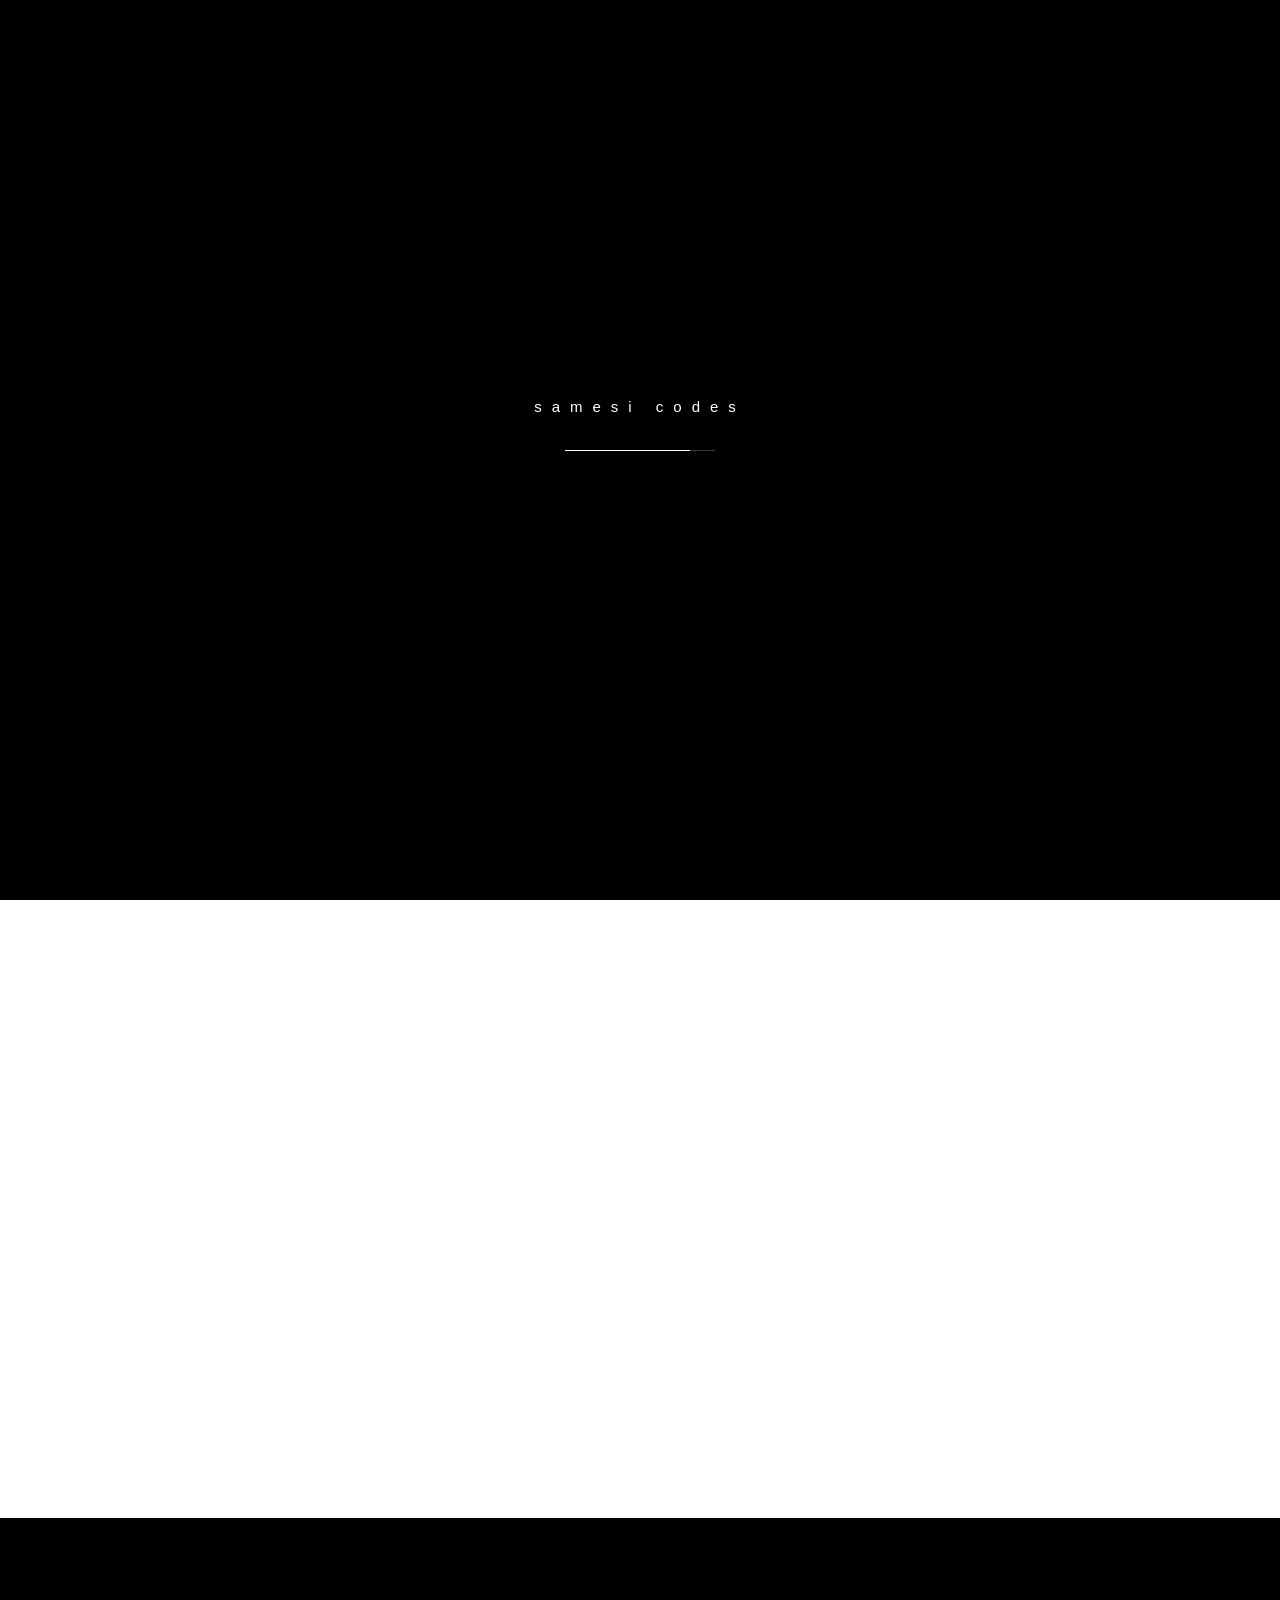
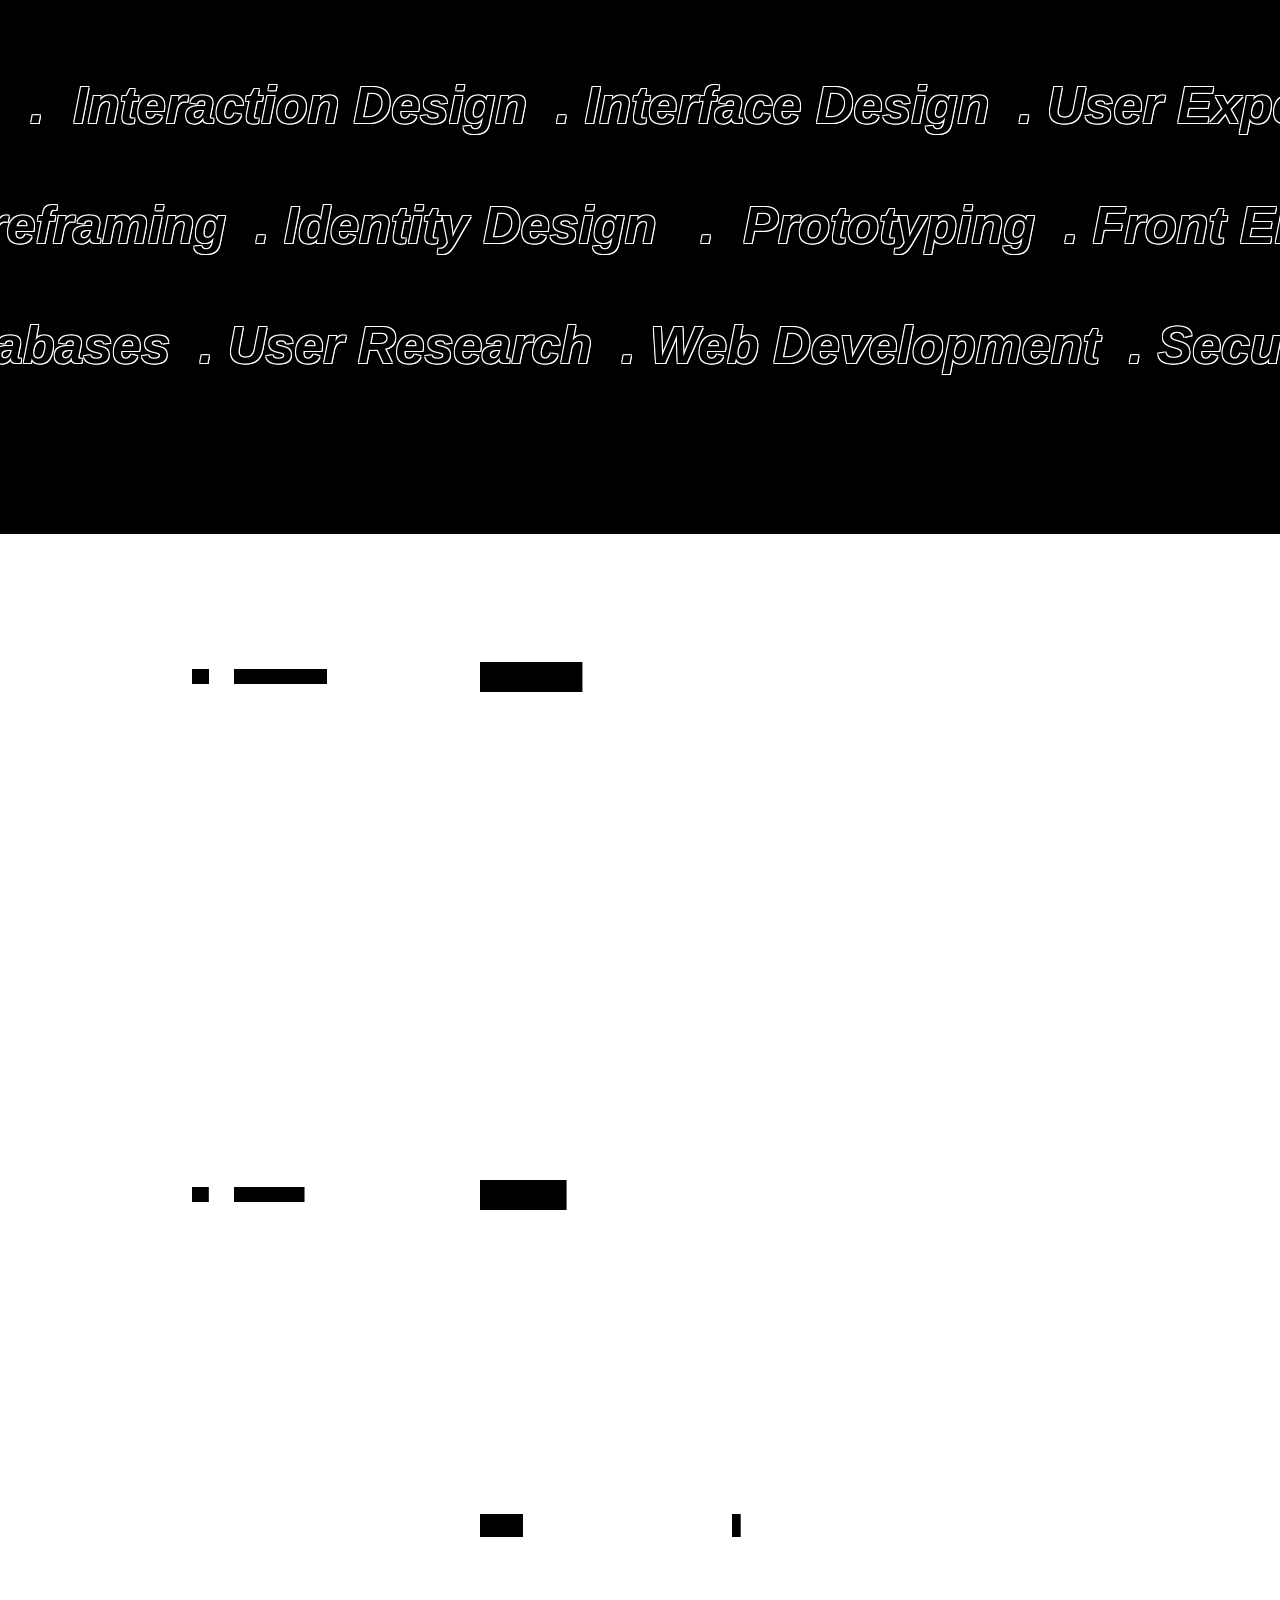
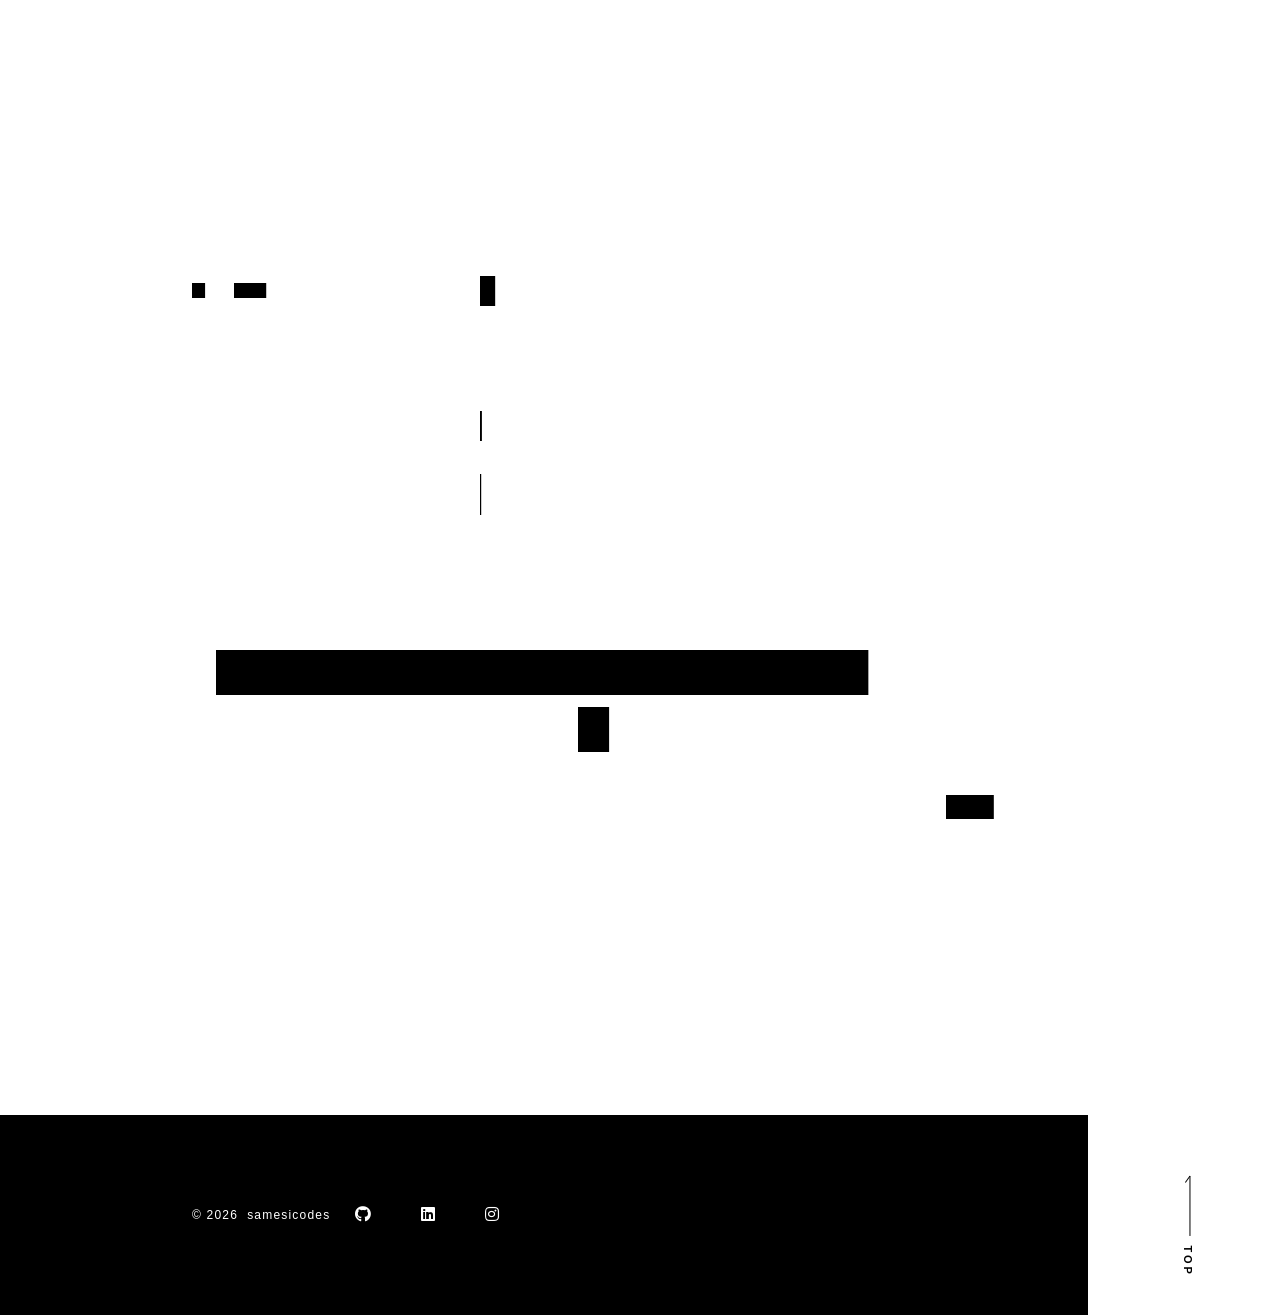
==== about.html @ c583b1a2 "Initial commit" ====
<!DOCTYPE html>
<html lang="en">
<meta http-equiv="content-type" content="text/html;charset=UTF-8" />

<head>
  <meta charset="UTF-8">
  <meta http-equiv="X-UA-Compatible" content="IE=edge">
  <meta name="apple-mobile-web-app-capable" content="yes">
  <meta name="viewport" content="width=device-width, initial-scale=1">
  <meta name="author" content="samesicodes">
  <meta name="keywords"
    content="Saman Mumtaz,samesicodes, full-stack developer, ui/ux designer, interactive designer, portfolio, frontend developer, pakistani designer, pakistani developer">
  <meta name="description" content="Saman Mumtaz is a FullStack Developer based in the Pakistan.">
  <meta name="google-site-verification" content="XJtrrumUZsPn7ggmxPY-bukbZuP17KPPlIjcsf178fE">
  <title>samesicodes | Portfolio</title>
  <link href='../d33wubrfki0l68.cloudfront.net/css/e8cea9b06f02f5f108818bcf24a07c0943ec1f24/assets/css/app.css'
    id='app-css' rel='stylesheet' />
  <link rel="preload" as="style" href="../cdnjs.cloudflare.com/ajax/libs/font-awesome/5.8.2/css/all.min.css"
    id="app-fontawesome" onload="this.rel = 'stylesheet'">
  <link href="assets/img/logo.svg" rel="shortcut icon" type="image/x-icon"><noscript>
    <link href='../d33wubrfki0l68.cloudfront.net/css/e8cea9b06f02f5f108818bcf24a07c0943ec1f24/assets/css/app.css'
      rel='stylesheet' />
    <link rel="stylesheet" href="../cdnjs.cloudflare.com/ajax/libs/font-awesome/5.8.2/css/all.min.css">
  </noscript>
  <style id="preloader-style">
    html {
      font-size: 62.5%;
    }

    body.hide {
      overflow: hidden;
    }

    body.hide:after {
      content: '';
      width: 100%;
      height: 100%;
      position: fixed;
      top: 0;
      background: #000;
      overflow: hidden;
      z-index: 9990;
      transition: all 5s cubic-bezier(.77, 0, .175, 1);
    }

    body.hide:after {
      width: 100%;
      right: 0;
    }

    @keyframes scale {
      0% {
        transform: scale(2);
        opacity: 0;
      }

      100% {
        transform: scale(1);
        opacity: 1;
      }
    }
  </style>

  <meta name="theme-color" content="#ffffff">
  <meta name="apple-mobile-web-app-capable" content="yes">
  <meta name="apple-mobile-web-app-status-bar-style" content="black">
  <meta name="apple-mobile-web-app-title" content="samesicodes portfolio">
  <link rel="apple-touch-icon" href="assets/img/logo.svg" sizes="180x180">
  <meta name="msapplication-TileImage" content="/assets/img/logo.svg">
  <meta name="msapplication-TileColor" content="#ffffff">
  <meta name="theme-color" content="#ffffff">
  <link rel="manifest" href="manifest.json">
</head>

<body class="hide">
  <div class="preloader"
    style="width: 100%; height: 100%; z-index: 9999; position: fixed; top: 0; bottom: 0; right: 0; transition: all .5s cubic-bezier(.77,0,.175,1);">
    <div class="preloader__top-block"
      style="width: 100%;height: 50%; position: fixed; top: 0; left: 0; right: 0; margin: auto; background: #000; overflow: hidden; z-index: 0; transition: all 1s cubic-bezier(.77,0,.175,1);">
    </div>
    <div class="preloader__bottom-block"
      style="width: 100%;height: 50%; position: fixed; bottom: 0; left: 0; right: 0; margin: auto; background: #000; overflow: hidden; z-index: 0; transition: all 1s cubic-bezier(.77,0,.175,1);">
    </div>
    <div id="preloader__wrapper"
      style="position: relative; width: 100%; height: 100%; display: flex; justify-content: center; flex-direction: column; align-items: center">
      <div id="preloader__name-wrapper"
        style="width: 100%; transform: translateY(-40px); z-index: 1; overflow: hidden; height: 60px; display: flex; justify-content: center; align-items: center;">
        <h6 id="preloader__name"
          style="font-family: 'Circular Std Bold', Helvetica, Arial, sans-serif; color: #fff; letter-spacing: 1rem; transition: all 1s cubic-bezier(.77,0,.175,1); animation: scale 1.5s cubic-bezier(.77,0,.175,1)">
          samesi codes</h6>
      </div>
      <div id="preloader__progress"
        style="position: absolute; top: 0; bottom: 0; margin: auto; width: 150px; height: 1px; transition: width 1s cubic-bezier(.77,0,.175,1)">
        <div id="preloader__bar" style="position: absolute; width: 0; height: 1px; background: #fff; z-index: 2"></div>
        <div class="preloader__track" style="position: absolute; width: 100%; height: 1px; background: #3c3c3c"> </div>
      </div>
    </div>
  </div><noscript>
    <div class="no-script">
      <p>Please enable JavaScript to use this page!</p>
    </div>
  </noscript>
  <div id="sw__message"><span>Newer version of the site is available</span><button id="sw__button"> <span
        class="button-text">UPDATE</span></button></div>
  <nav id="navigation">
    <div id="navigation__logo"><a class="page__link" href="index.html" aria-label="Home Page">
        <h4 style="color:#fff">samesicodes</h4>
      </a></div>
    <div class="navigation__wrapper"><label class="navigation__button-label" for="navigation-button">MENU</label><svg
        class="navigation__toggle" viewbox="15 15 70 70" xmlns="http://www.w3.org/2000/svg">
        <path class="line--1" d="M0 40h62c13 0 6 28-4 18L35 35"></path>
        <path class="line--2" d="M0 50h70"></path>
        <path class="line--3" d="M0 60h62c13 0 6-28-4-18L35 65"></path>
      </svg></div>
  </nav>
  <div class="navigation__overlay"><span></span><span></span><span></span><span></span>
    <div class="navigation__items">
      <div class="navigation__container">
        <div class="navigation__link-wrapper"><a class="navigation__link page__link" href="about.html">About</a></div>
        <div class="navigation__link-wrapper"><a class="navigation__link page__link" href="works.html">Works</a></div>
        <div class="navigation__link-wrapper"><a class="navigation__link page__link" href="contact.html">Contact</a>
        </div>
        <div class="copyright-wrapper">
          <p class="copyright">© <span class="year"> </span>&nbsp; samesicodes</p>
        </div>
        <div class="header__social-link"><a class="social-link revealer-intro" data-rv_color="#fff"
            href="https://dribbble.com/Cifar" target="_blank" rel="noreferrer" title="Dribble" aria-label="Dribble"><i
              class="fab fa-dribbble"></i></a><a class="social-link revealer-intro" data-rv_color="#fff"
            href="https://www.github.com/samesi-dev" target="_blank" rel="noreferrer" title="Github"
            aria-label="Github"><i class="fab fa-github"></i></a></div>
      </div>
    </div>
  </div>
  <div id="curtain"></div>
  <main id="main">
    <div id="content" data-id="about" data-title="About | samesicodes" data-bg="dark">
      <div class="about">
        <div class="about__details">
          <div class="about__title-wrapper about__details-container">
            <div class="intro js-scroll-monitor">
              <div class="side-title">
                <h6 class="revealer">ABOUT</h6>
              </div>
              <div class="intro-title">
                <h3 class="revealer">I am a passionate Full Stack Developer
                  with a keen eye for details. </h3>
              </div>
              <div class="about-image revealer" data-cv_direction="lr"><img src="./assets/img/projects/samesipost.png">
              </div>
            </div>
          </div>
          <div class="about__details-container">
            <div class="intro-wrapper js-scroll-monitor">
              <div class="intro-wrapper__order"><span class="order revealer">/ 01</span><span
                  class="order-title revealer">Story </span></div>
              <div class="intro-wrapper__content">
                <h5 class="revealer">A story of hardwork and perseverance.</h5><br>
                <p class="about__me revealer" data-rv_color="none">Hi! I'm Saman Mumtaz. I am a
                  Website Developer who is based in Pakistan. I have been
                  programming for over 2 years learning C, C++, C#, Python, Web Development (HTML,
                  CSS, and
                  Javascript), and PHP!
                  <br><br> I am a Computer Science graduate
                  from COMSATS University Islamabad. I got into web development
                  when
                  I was introduced to web programming course during my student years.
                  It fascinated me and it hooked me on,
                  so I decided to pursue this career.

                  I started designing and most of my design skills
                  and knowledge are self-taught. It was not a great period of design since every
                  website I created looked awful. But I kept on practising then I went for
                  learning backend development to put basic functionalities in my websites. I
                  learnt PHP, SQL and I took it to
                  another level by learning Node JS, MongoDb and React JS.
                  <br><br> My goal is to become one of the best
                  Full-Stack Developers, everyday I'm learning something new and practicing my
                  skills doing what I love. I have prepared myself to accept the
                  challenges into this ever changing world and I will try my very best to achieve
                  my dreams and goals.
                </p>
              </div>
            </div>
          </div>
          <div class="about-marquee-container">
            <div class="about-marquee" id="about-marquee--first">
              <div class="about-marquee__wrapper">
                <div class="about-marquee__text">.&nbsp;&nbsp;Interaction Design&nbsp;&nbsp;.
                  Interface Design&nbsp;&nbsp;.
                  User Experience&nbsp;&nbsp;</div>
              </div>
            </div>
            <div class="about-marquee" id="about-marquee--second">
              <div class="about-marquee__wrapper">
                <div class="about-marquee__text">.&nbsp;&nbsp;Prototyping&nbsp;&nbsp;.
                  Front End&nbsp;&nbsp;.
                  Back End&nbsp;&nbsp;.
                  Wireframing&nbsp;&nbsp;.
                  Identity Design&nbsp;&nbsp;</div>
              </div>
            </div>
            <div class="about-marquee" id="about-marquee--third">
              <div class="about-marquee__wrapper">
                <div class="about-marquee__text">.&nbsp;&nbsp;Databases&nbsp;&nbsp;.
                  User Research&nbsp;&nbsp;.
                  Web Development&nbsp;&nbsp;.
                  Security&nbsp;&nbsp;</div>
              </div>
            </div>
          </div>
          <div class="about__details-container">
            <div class="intro-wrapper js-scroll-monitor">
              <div class="intro-wrapper__order"><span class="order revealer">/ 02</span><span
                  class="order-title revealer">The Process </span></div>
              <div class="intro-wrapper__content">
                <h5 class="revealer">How i work.</h5><br>
                <p class="revealer" data-rv_color="none">When I start working on a project, I try to
                  get all the information and data from my Client that are relevant to project
                  such as goals, demographics and preferred aesthetics. After this, I start doing
                  the research about the industry, competition trends and Other factors that are
                  necessary for the development of the project. When I have all the data that I
                  need my next step is to work on the wireframe and prototype using Figma tool.
                  After the prototype is finished and the wireframes are finalized and
                  approved, this is where I start developing the frontend of the website. And
                  finally I code the backend with best practices in mind.</p>
              </div>
            </div>
          </div>
          <div class="about__details-container">
            <div class="intro-wrapper js-scroll-monitor">
              <div class="intro-wrapper__order"><span class="order revealer">/ 03</span><span
                  class="order-title revealer">The Tools </span></div>
              <div class="intro-wrapper__content">
                <h5 class="revealer">What i use.</h5><br>
                <p class="revealer" data-rv_color="none">I use a number of tools that make design
                  and development much easier. I usually use Figma for
                  doing all the
                  process that includes wireframing, prototyping and visual design. For
                  wireframing alone, any graphic design tool can make the job
                  done either it is low fidelity or high fidelity wireframe. For
                  development/coding, I use different tools specific to the development
                  of the application or website. Listed below are the tools and technologies that
                  I use and I'm knowledgeable with. </p><br><br>
                <div class="tools-wrapper">
                  <div class="tools-design">
                    <h6 class="revealer">Creative Design</h6>
                    <div class="tools-column">
                      <div class="tools-column-item revealer" data-rv_color="none">
                        <p>Figma</p>
                        <p>Adobe Photoshop</p>
                        <p>Adobe Illustrator</p>
                      </div>
                    </div>
                  </div>
                  <div class="tools-development">
                    <h6 class="revealer">Web Development</h6>
                    <div class="tools-column">
                      <div class="tools-column-item revealer" data-rv_color="none">
                        <p>HTML5</p>
                        <p>CSS3</p>
                        <p>JavaScript</p>
                        <p>React JS</p>
                        <p>Node JS</p>
                      </div>
                      <div class="tools-column-item revealer" data-rv_color="none">
                        <p>Express JS</p>
                        <p>Redux</p>
                        <p>Firebase</p>
                        <p>MongoDB</p>
                      </div>
                      <div class="tools-column-item revealer" data-rv_color="none">
                        <p>MySQL</p>
                        <p>NPM</p>
                        <p>Git</p>
                        <p>Webpack</p>
                      </div>
                    </div>
                  </div>
                </div>
              </div>
            </div>
          </div>
          <div class="about__details-container">
            <div class="intro-wrapper js-scroll-monitor">
              <div class="intro-wrapper__order"><span class="order revealer">/ 04</span><span
                  class="order-title revealer">Contact </span></div>
              <div class="intro-wrapper__content">
                <h5 class="revealer">Social.</h5><br>
                <p class="revealer" data-rv_color="none"><a class="about__contacts-social external-link"
                    href="https://www.linkedin.com/in/saman-mumtaz-961b501b8/" target="_blank" rel="noreferrer"
                    aria-label="LinkedIn">LinkedIn</a>/ &nbsp;&nbsp;<a class="about__contacts-social external-link"
                    href="https://www.instagram.com/devwithsaman/" target="_blank" rel="noreferrer"
                    aria-label="Instagram">Instagram</a>/
                  &nbsp;&nbsp;&nbsp;&nbsp;<a class="about__contacts-social external-link"></a>
                </p><br><br>
                <h5 class="revealer">Email.</h5><br>
                <p class="revealer"><a class="about__contacts-social external-link" href="mailto:samesicodes@gmail.com"
                    target="_blank">samesicodes@gmail.com</a></p>
              </div>
            </div><br>
          </div>
        </div>
        <section class="quote">
          <div class="quote-wrapper js-scroll-monitor">
            <h3 class="quote-quote revealer">“Choose a job you love and you will never have to work a day in your life.”
            </h3><span class="quote-author revealer">&#8212; Confucius</span>
          </div>
          <div class="quick-links js-scroll-monitor"><span class="sub-caps text-subtle revealer" data-rv_duration="0"
              data-rv_color="none">QUICK LINKS</span><br><br><a class="page__link quick-links__link link revealer"
              data-rv_duration="0" data-rv_color="none" href="about.html">about</a><a
              class="page__link quick-links__link link revealer" data-rv_duration="0" data-rv_color="none"
              href="works.html">works</a><a class="page__link quick-links__link link revealer" data-rv_duration="0"
              data-rv_color="none" href="contact.html">contact</a></div>
        </section>
        <footer class="footer">
          <div class="footer__wrapper">
            <div class="footer__content">
              <div class="footer__copyright">
                <p>© <span class="year"> </span>&nbsp; samesicodes</p>
              </div>
              <div class="footer__links"><a class="social-link footer__social-icons"
                  href="https://github.com/samesi-dev" _blank" rel="noreferrer" title="GitHub" aria-label="GitHub"><i
                    class="fab fa-github"></i></a><a class="social-link footer__social-icons"
                  href="https://www.linkedin.com/in/saman-mumtaz-961b501b8/" target="_blank" rel="noreferrer"
                  title="LinkedIn" aria-label="LinkedIn"><i class="fab fa-linkedin"></i></a><a
                  class="social-link footer__social-icons" href="https://www.instagram.com/devwithsaman/"
                  target="_blank" rel="noreferrer" title="Instagram" aria-label="Instagram"><i
                    class="fab fa-instagram"></i></a>
              </div>
            </div>
            <div class="footer__scroll-button"><a class="link__decor" id="scroll-top" href="#"><span
                  class="link-text sub-caps">TOP</span><span class="line"></span></a></div>
          </div>
        </footer>
      </div>
    </div>
  </main>
  <script src='../d33wubrfki0l68.cloudfront.net/js/f767e642125f2d15a4796f9999b96f6c5822561d/assets/js/app.js'></script>
</body>

</html>
---- d33wubrfki0l68.cloudfront.net/css/e8cea9b06f02f5f108818bcf24a07c0943ec1f24/assets/css/app.css ----
@-webkit-keyframes loader{0%{transform:rotate(0)}50%{transform:rotate(180deg)}to{transform:rotate(360deg)}}@keyframes loader{0%{transform:rotate(0)}50%{transform:rotate(180deg)}to{transform:rotate(360deg)}}@-webkit-keyframes showStatus{0%{transform:translateY(100%)}to{transform:translateY(0)}}@keyframes showStatus{0%{transform:translateY(100%)}to{transform:translateY(0)}}@-webkit-keyframes dash{to{stroke-dashoffset:50}}@keyframes dash{to{stroke-dashoffset:50}}@-webkit-keyframes peek{0%,to{opacity:0}50%{opacity:1}}@keyframes peek{0%,to{opacity:0}50%{opacity:1}}@-webkit-keyframes noise{0%,32%{transform:translate3d(0,0,0)}33%,65%{transform:translate3d(20px,-20px,0)}66%,99%{transform:translate3d(10px,10px,0)}to{transform:translate3d(-30px,30px,0)}}@keyframes noise{0%,32%{transform:translate3d(0,0,0)}33%,65%{transform:translate3d(20px,-20px,0)}66%,99%{transform:translate3d(10px,10px,0)}to{transform:translate3d(-30px,30px,0)}}@-webkit-keyframes scrolldown{0%,to{transform:translateY(0)}50%{transform:translateY(100px)}}@keyframes scrolldown{0%,to{transform:translateY(0)}50%{transform:translateY(100px)}}@font-face{font-family:'Circular Std Bold';font-display:swap;font-weight:400;font-style:normal;src:local("Circular Std Bold"),url(https://d33wubrfki0l68.cloudfront.net/2a36de6df85e4da5c22d26a427fd7390ad32840f/3205d/assets/fonts/circularstd-bold.otf) format("opentype"),url(https://d33wubrfki0l68.cloudfront.net/128d7624356471bdb9cc21373dc6844f5494ed17/d517b/assets/fonts/circularstd-bold.woff) format("woff")}@font-face{font-family:'Circular Std Book';font-display:swap;font-weight:400;font-style:normal;src:local("Circular Std Book"),url(https://d33wubrfki0l68.cloudfront.net/a67856765459bf64a0a1259b6621613edd717ff9/3d20b/assets/fonts/circularstd-book.otf) format("opentype"),url(https://d33wubrfki0l68.cloudfront.net/e6d52f49732431936bfd9cd4fe510401b1de2020/0c650/assets/fonts/circularstd-book.woff) format("woff")}html{-webkit-font-smoothing:antialiased;-moz-osx-font-smoothing:grayscale;-ms-overflow-style:scrollbar;font-size:62.5%;-webkit-text-size-adjust:100%}@-ms-viewport{width:device-width}*,body,html{margin:0;padding:0}body{background-color:#fff;font-family:'Circular Std Book',Helvetica,Arial,sans-serif;overflow-y:scroll;overflow-x:hidden!important;line-height:1.5;width:100%;font-size:1.6rem;position:relative}*{-webkit-tap-highlight-color:transparent;box-sizing:border-box}[contenteditable],input[type=text],textarea{-webkit-user-select:text;-moz-user-select:text;-ms-user-select:text;user-select:text}::-moz-selection{background:#00f;color:#fff}::selection{background:#00f;color:#fff}::-moz-selection{background:#ddd}body::-webkit-scrollbar{width:10px}body::-webkit-scrollbar-thumb{width:10px;background:#000}body::-webkit-scrollbar-thumb:hover{background:#1c1c1c}body::-webkit-scrollbar-track{border:1px solid #ccc;background:#eaeaea}body.hide{overflow:hidden}body.hide:after,body:before{content:'';height:100vh;position:fixed;top:0;background:#000;overflow:hidden}body:before{width:0;z-index:9999;transition:all .5s cubic-bezier(.77,0,.175,1)}body.hide:after{width:100%}body.page-is-changing:before{width:100%;display:block}body.page-is-closing:before{transform:translateX(100%)}body.pos-left:before{left:0}body.pos-right:before{right:0}h1,h2,h3,h4,h5,h6{font-family:'Circular Std Bold',Helvetica,Arial,sans-serif;margin-top:0;margin-bottom:.5rem;font-weight:400}h1,h2{font-size:6.5rem;letter-spacing:-1px}h2{font-size:4.5rem}h3{font-size:3rem}h4{font-size:2.5rem}h5{font-size:2rem}h6{font-size:1.5rem}a{background-color:transparent;-webkit-text-decoration-skip:objects;color:#00f;text-decoration:none}p{font-family:'Circular Std Book',Helvetica,Arial,sans-serif;line-height:4rem;margin-top:0;margin-bottom:1rem;font-size:1.8rem;color:#474747}input[type=email],input[type=text],textarea{font-family:'Circular Std Book',Helvetica,Arial,sans-serif!important;border-radius:0!important;border:0!important;border-bottom:2px solid #e1e1e1!important;padding:10px 15px 10px 10px;background:0 0;font-size:18px!important;margin-bottom:20px;color:#000!important;white-space:pre-wrap!important;position:relative}input#name{text-transform:capitalize}input:focus,textarea:focus{outline:0!important}textarea{resize:none!important}textarea::-webkit-scrollbar{display:none}::-webkit-input-placeholder{font-size:1.8rem}:-ms-input-placeholder,::-ms-input-placeholder{font-size:1.8rem}::-moz-placeholder{font-size:1.8rem}::placeholder{font-size:1.8rem}.button--link,button{font-family:'Circular Std Book',sans-serif;border:1px solid transparent;font-size:1.2rem;background:#000;color:#fff;padding:2rem 2.5rem;overflow:hidden;letter-spacing:1.5px;font-weight:700;text-transform:uppercase;position:relative;z-index:1;transition:all .5s ease}.button--link:hover,button:hover{cursor:pointer;border:1px solid #000;color:#0f0f0f}.button--icon:hover .button-icon,.button--link:hover:before,body.nav-is-open .navigation__overlay>span,button:hover:before{transform:translateX(0)}.button--link:before,button:before{content:'';width:100%;height:100%;position:absolute;top:0;left:0;transform:translateX(-100%);background:#fff;transition:all .3s cubic-bezier(.77,0,.175,1)}.button--link:focus,button:focus{outline:0}.button--link{display:inline-block!important}.button--icon{display:flex;align-items:center;justify-content:space-between}.button--icon .button-text{margin-right:20px;font-weight:700;position:relative;z-index:1;transition:color .3s cubic-bezier(.77,0,.175,1)}.button--icon .button-icon{position:relative;transform:translateX(-10px);transition:all .3s cubic-bezier(.77,0,.175,1)}#scroll-next,#scroll-top{position:absolute;padding:0 2rem}#scroll-top{right:2rem;bottom:8rem;transform:rotate(-90deg)}#scroll-top .link-text{color:#000;font-size:1rem;transform:rotate(180deg);position:relative;top:-2px}#scroll-top:hover{transform:rotate(-90deg) translateX(15px)}#scroll-next{z-index:6;right:-12px;bottom:5rem;transform:rotate(90deg)}#scroll-next:hover{transform:rotate(90deg) translateX(15px)}#scroll-next .line,#scroll-top .line{width:60px}.container{width:100%;position:relative}.row{display:flex;align-items:center;flex-direction:row}.column,.row{width:100%;position:relative}.footer__wrapper,footer{width:100%;background:#000}footer{position:relative;height:200px}.copyright{letter-spacing:1.2px}.footer__wrapper{height:100%;padding:0;bottom:0;float:left;display:flex;align-items:center}.footer__scroll-button{position:absolute;width:15%;height:100%;bottom:0;right:0;background:#fff}.footer__social-icons{padding:10px 25px}.footer__content{width:85%;height:70px;padding-left:15%;padding-right:10%;display:flex;align-items:center}.footer__copyright p{color:#8f8e8e;letter-spacing:1.2px;font-size:12px;margin-bottom:0}.footer__content p,.footer__content span{color:#fff}#navigation{width:100%;background:0 0;position:fixed;top:0;mix-blend-mode:difference;z-index:999;transition:all .5s cubic-bezier(.77,0,.175,1)}.navigation__button:focus{outline:0}.navigation__button:hover{cursor:pointer}#navigation__logo,.navigation__wrapper{transition:all .5s cubic-bezier(.77,0,.175,1)}#navigation__logo{left:40px;background:0 0;mix-blend-mode:difference;width:60px;height:60px;position:fixed;top:40px;z-index:801}#navigation__logo svg{position:absolute;top:0;left:0;right:0;bottom:0;margin:auto}.logo{width:100%;height:100%}.navigation__wrapper{width:15%;height:100px;background:#fff;position:absolute;right:0;top:0;z-index:100;filter:invert(1)}.works,.works-header{background:#fff}.navigation__button span{z-index:900;right:0}.navigation__overlay{width:100%;height:100vh;margin:auto;position:fixed;top:0;z-index:500;visibility:hidden;overflow:hidden}.navigation__overlay>span{background:#000;width:100%;height:25%;position:relative;display:block;transform:translateX(-100%);transition:all .5s cubic-bezier(.77,0,.175,1)}.open-nav{display:block}.navigation__items{position:absolute;top:0;width:100%;height:100vh;text-align:center;justify-content:center;align-items:center;display:flex}.navigation__link-wrapper{overflow:hidden}.navigation__link{font-family:'Circular Std Bold',sans-serif;color:#3d3d3d;font-size:6rem;text-align:center;text-transform:lowercase;padding-bottom:30px;display:block;letter-spacing:-1px;transition:transform 1s cubic-bezier(.4,0,.2,1);transform:translateY(100%)}.header__title .page__link .link-text,.header__title span,.navigation__link.active,.navigation__link:hover,.side-title h6{color:#fff}.navigation__link-wrapper:nth-child(1) .navigation__link.active:before,.navigation__link-wrapper:nth-child(1) .navigation__link:hover:before{content:'01'}.navigation__link-wrapper:nth-child(2) .navigation__link.active:before,.navigation__link-wrapper:nth-child(2) .navigation__link:hover:before{content:'02'}.navigation__link-wrapper:nth-child(3) .navigation__link.active:before,.navigation__link-wrapper:nth-child(3) .navigation__link:hover:before{content:'03'}.navigation__link-wrapper:nth-child(4) .navigation__link.active:before,.navigation__link-wrapper:nth-child(4) .navigation__link:hover:before{content:'04'}.navigation__link.active:before,.navigation__link:hover:before{position:absolute;color:#fff;top:0;left:0;right:0;opacity:.2;letter-spacing:0;transition:transform 1s cubic-bezier(.4,0,.2,1);transform:scale(2)}.navigation__social-link{height:250px;justify-self:flex-start;align-self:center;position:absolute;left:30px;bottom:10%}.navigation__social-link a{opacity:0;display:block;padding:20px;position:relative;left:-100px;color:#fff;transition:all .5s cubic-bezier(.77,0,.175,1)}.copyright-wrapper{text-align:center;position:absolute;left:0;right:0;bottom:0;overflow:hidden}.copyright{text-align:center;justify-self:center;text-transform:capitalize;font-size:12px;color:#8f8e8e;transition:transform 1s cubic-bezier(.77,0,.175,1)!important;transform:translateY(100%)}.navigation__button-label{position:absolute;background:0 0;font-family:'Circular Std Bold';right:95px;margin-top:45px;color:#000;font-size:8px!important;z-index:12;letter-spacing:3px;transition:all .5s cubic-bezier(.77,0,.175,1);transition-delay:.2s}.navigation__button-label:hover,.navigation__toggle:hover{cursor:pointer}body.nav-is-open{overflow:hidden!important}body.nav-is-open .navigation__overlay{visibility:visible}body.nav-is-open .navigation__overlay>span:nth-child(1){transition-delay:0}body.nav-is-open .navigation__overlay>span:nth-child(2),body.nav-is-open .navigation__social-link a:nth-child(1){transition-delay:.1s}body.nav-is-open .navigation__overlay>span:nth-child(3),body.nav-is-open .navigation__social-link a:nth-child(2){transition-delay:.2s}body.nav-is-open .navigation__overlay>span:nth-child(4),body.nav-is-open .navigation__social-link a:nth-child(3){transition-delay:.3s}body.nav-is-open .navigation__link{transform:translateY(0)}body.nav-is-open .navigation__link-wrapper:nth-child(1) .navigation__link{transition-delay:.5s!important}body.nav-is-open .navigation__link-wrapper:nth-child(2) .navigation__link{transition-delay:.6s!important}body.nav-is-open .navigation__link-wrapper:nth-child(3) .navigation__link{transition-delay:.7s!important}body.nav-is-open .navigation__link-wrapper:nth-child(4) .navigation__link{transition-delay:.8s!important}body.nav-is-open .navigation__social-link a{left:0;opacity:1}body.nav-is-open .navigation__social-link a:nth-child(4){transition-delay:.4s}body.nav-is-open .header__social-link{opacity:0}body.nav-is-open .copyright{transform:translateY(0)}body.page-is-closing{overflow:hidden}body.page-is-closing .page-close span{width:100%}.light-svg{display:block}.light-svg path{fill:#fff}@supports not (mix-blend-mode:difference){.light-svg path{fill:#fff;stroke:#000;stroke-width:5;stroke-linecap:butt;stroke-dasharray:0}@media (max-width:50rem){#navigation,#navigation__logo{filter:none;mix-blend-mode:normal}#navigation{background:#fff}#navigation__logo{width:38px;height:38px;top:8px}.navigation__wrapper{background:0 0!important;filter:none}}.navigation__wrapper{filter:invert(0)}body.nav-is-open .navigation__wrapper{height:0;transition-delay:.2s}body.nav-is-open .navigation__button-label{color:#fff!important}body.nav-is-open .navigation__button span{background:#fff!important}@media (max-width:50rem){body.nav-is-open .light-svg path{fill:#fff}body.nav-is-open #navigation__logo{filter:invert(1)}.light-svg path{fill:#000}}}.navigation__toggle{width:60px;height:60px;position:absolute;right:35px;top:18px}.navigation__toggle path{fill:none;stroke:#000;stroke-width:3;stroke-linecap:round;stroke-linejoin:round;stroke-dasharray:24 120;stroke-dashoffset:-38;transition:all .5s cubic-bezier(.645,.045,.355,1)}.navigation__toggle .line--1,.navigation__toggle .line--3{stroke-dasharray:24 126.64183044433594}.navigation__toggle .line--2{stroke-dasharray:24 70}body.nav-is-open .navigation__toggle .line--1,body.nav-is-open .navigation__toggle .line--3{stroke-dashoffset:-93.114919}body.nav-is-open .navigation__toggle .line--2{stroke-dasharray:0 70;stroke-dashoffset:-50;width:0}.revealer,.revealer-intro{display:inline-block}.revealer{visibility:hidden}.revealer-slide{opacity:0}.revealer-scale{transform:scale(1.1)}.block-revealer,.revealer-home,.revealer-monitor{display:inline-block}.block-revealer{overflow:hidden;position:relative}.block-revealer__element{height:100%;width:100%;position:absolute;top:0;left:0;opacity:0;pointer-events:none;z-index:10!important}.block-revealer__content{height:100%}.pill{background:#e1e1e1;padding:10px 15px;margin-bottom:1rem;border-radius:2.5rem;font-size:12px!important;display:inline-block}#sw__message{width:300px;padding:10px;background:#fff;position:fixed;top:0;left:0;right:0;margin:auto;display:none;justify-content:space-between;align-items:center;box-shadow:0 5px 10px rgba(0,0,0,.05);z-index:9999}#sw__message span{font-size:12px}#sw__message .button--link,#sw__message button{padding:5px 8px;border-radius:5px}#sw__message .button--link span,#sw__message button span{font-size:9px;position:relative}#main{position:relative;z-index:50}#content,#main,.header__title .page__link .line,.header__title .page__link .line:after{background:#fff}#curtain{width:100%;height:100vh;background:#000;position:fixed;top:0;z-index:9990;transform:scaleX(0);visibility:hidden}.header,.noise{position:relative}.noise{overflow:hidden}.noise:before,.quick-links__link:after{content:"";display:block;position:absolute}.noise:before{bottom:-30px;left:-30px;-webkit-animation:noise .2s infinite;animation:noise .2s infinite;background-color:#000;background-image:url([data-uri])!important;top:-30px;right:-30px}.header{width:100%;height:100vh;margin:0}.header__wrapper{width:85%;height:100%;background:#000;float:left;overflow:hidden!important;display:flex;position:relative}.header-white{height:100%;width:15%;background:#fff;float:left;z-index:1}.header__title{align-self:flex-end;justify-self:flex-start;position:relative;padding:5rem 17% 9rem;padding-right:5rem;transition:all .5s cubic-bezier(.77,0,.175,1)}.header__circle{width:300px;position:absolute;left:5%;top:-20%}.header__title p{width:80%;margin:0;color:#fff;opacity:.8}.header__title h1{color:#fff;margin-bottom:0;line-height:7.2rem;padding-right:10%;font-size:7rem;letter-spacing:1px}.header__title .page__link:before{background:#313131}.text-outlined{color:#000;text-shadow:1px 1px 0 #fff,-1px -1px 0 #fff,1px -1px 0 #fff,-1px 1px 0 #fff,1px 1px 0 #fff}.header__boxes{width:60px;height:150px;position:absolute;top:15px;left:17%;display:flex;flex-direction:column;justify-content:space-between}.header__boxes div{width:5px;height:5px;background:#fff}.header__boxes div:after,.header__boxes div:before{content:"";position:absolute;width:5px;height:5px;background:#fff}.header__boxes div:before{left:20px}.header__boxes div:after{left:40px}.header__social-link{width:50px;height:auto;position:absolute;left:30px;bottom:10%;align-self:flex-end;z-index:3;opacity:1;transition:all .5s cubic-bezier(.77,0,.175,1)}.header__social-link a{display:block;padding:10px;margin:15px 0;color:#fff;text-align:center}.quick-links{padding:10% 15%}.external-link,.navigation__link{position:relative}.quick-links__link:after{top:50%;right:0;width:100%;height:2px;transform:scaleX(0);transform-origin:right center 0;transition:transform .7s cubic-bezier(.23,1,.32,1) 0s}.external-link:after{top:50%;height:2px}.external-link:after,.navigation__link:after{content:"";display:block;position:absolute;right:0;width:100%;background:#000;transform:scaleX(0);transform-origin:right center 0;transition:transform .7s cubic-bezier(.23,1,.32,1) 0s}.external-link:hover,.navigation__link:hover,.quick-links__link:hover{text-decoration:none}.external-link:hover:after,.navigation__link:hover:after,.quick-links__link:hover:after{transform:scaleX(1);transform-origin:left center 0}.quick-links__link{font-size:2.5rem;font-weight:700;margin-right:3.5rem;position:relative;display:inline-block}.quick-links__link:after{background:#000}.quick-links__link:hover{transform:translateX(10px)!important}.navigation__link:after{background:#fff;top:40%;height:4px}.social-link,.social-link i{position:relative}.social-link:before{content:"";position:absolute;left:0;right:0;top:-1px;bottom:0;margin:auto;width:35px;height:35px;border-radius:50%;background:0 0}.social-link:hover i{color:#000}.social-link:hover:before{background:#fff}.social-link i{color:#fff}.side-title{position:fixed;height:100vh;left:50px;top:0;z-index:1;display:flex;mix-blend-mode:difference}.side-title h6{transform-origin:center;transform:rotate(-90deg);align-self:center;font-size:10px;font-weight:400}.about{width:100%;height:auto;overflow:hidden;padding-top:5%}.about p{margin-bottom:0}.about__photo{display:flex;justify-content:center;position:relative;width:35%;height:500px;float:left;text-align:center}.about__photo h1{position:absolute;bottom:80px;display:none;text-align:center;left:0;right:0}.about__photo-wrapper{width:100%;height:100%;background:url(/assets/img/6e6f230cfead7d0d87a32b1a84b4fc35d67a7ed7/gudo.jpg) center no-repeat;background-size:cover;position:relative;z-index:26;overflow:hidden;left:0}.about__details,.about__details-title{height:auto}.about__details{position:relative;width:100%;top:0;overflow:hidden}.about__details-container{width:100%;display:flex;align-items:flex-end;padding:0 10% 10% 15%}.about__technology{padding-left:10%;margin-bottom:10%;margin-top:10px}.about__technology span{font-size:30px;margin:10px 20px 15px 0}.about__me{position:relative;text-align:left;width:100%;box-sizing:border-box}.about__title-wrapper span{font-weight:700}.about__contacts-social{margin-right:15px;margin-bottom:0;font-size:14px;color:#474747;text-decoration:underline}.about__title-wrapper{width:100%;padding-top:10%}.about__intro h1,.about__title-wrapper h1{margin-bottom:5%;display:inline-block;letter-spacing:-1px}.about__title-wrapper h1{position:relative;z-index:2;line-height:130%}.about-image{width:300px;height:320px;background:#f8f8f8}.about-image img{width:100%;height:100%;-o-object-fit:cover;object-fit:cover}#project__others,.about__content-wrapper,.about__intro{width:100%;position:relative}.about__intro{padding:0 10% 5% 5%;height:100%;z-index:14}.about__contacts p{margin-top:20px;margin-bottom:35px}.intro{width:100%;display:flex;justify-content:space-between}.intro-title{width:60rem;align-self:flex-end}.intro-title h3{font-size:3.5rem}.intro-wrapper{width:100%;display:flex}.intro-wrapper h5{margin-bottom:2.5rem}.intro-wrapper__order{width:300px;padding-top:5px;flex-grow:1}.intro-wrapper__content{width:700px}.order,.order-title{font-size:10px}.order-title{color:#8f8e8e;text-transform:uppercase;margin-left:25px;letter-spacing:2px}.tools-wrapper{display:flex}.tools-wrapper p{font-size:1.4rem;margin-bottom:0}.tools-design{margin-right:18%;margin-bottom:2rem}.tools-development{flex-grow:1}.tools-column{display:flex;justify-content:space-between}.tools-column-item{margin-right:20px}.quote{padding:0 15%;margin-bottom:5%;position:relative}.quote .quick-links{padding-left:0}.about-marquee-container{width:100%;overflow:hidden;background:#000;padding:10% 0;position:relative;margin-bottom:10%}.about-marquee{position:relative;height:10rem}.about-marquee__wrapper{position:relative;white-space:nowrap;margin:2rem}.about-marquee__text{white-space:nowrap;font-size:5.2rem;font-weight:600;margin-left:10px;text-align:center}.about-marquee__text,.about-marquee__text h2{display:inline-block;font-style:italic}.quote-wrapper{position:relative;text-align:center}.quote-author{color:#8f8e8e;position:absolute;right:50px;bottom:-50px}.project-header{width:100%;height:100vh;position:relative;z-index:1;background:#fff;transition:all .5s cubic-bezier(.77,0,.175,1)}.project-header__hero{width:85%;height:100%;position:relative;overflow:hidden}.project-header__hero:before{content:"";position:absolute;left:0;top:0;width:100%;height:100%;background:#000;z-index:-1}.project-header__wrapper{width:100%;height:100%;position:relative;z-index:-1;background-attachment:fixed;background-size:cover!important;background-repeat:no-repeat!important}.project-header__shadow{width:100%;position:absolute;right:0;left:0;margin:0;display:none}.project-header__shadow--bottom{height:350px;bottom:0;background:linear-gradient(to bottom,transparent 0,rgba(0,0,0,.2) 10%,rgba(0,0,0,.7) 80%)}.project__others a{letter-spacing:6px}.project-header__description{min-width:70rem;height:auto;position:absolute;bottom:0;left:0;transform:translateY(0);background:#fff;padding:30px 15%}.project-header__description h1{display:inline-block;color:#fff;text-transform:lowercase;letter-spacing:0;text-shadow:1px 1px 0 #000,-1px -1px 0 #000,1px -1px 0 #000,-1px 1px 0 #000,1px 1px 0 #000}.project-header__description span{font-size:12px;letter-spacing:3px;color:#717171;display:inline-block}.project-content{position:relative;width:100%;height:auto}.project{width:100%;height:100%;float:left;padding:10% 15%}.project__category{margin:0 70px 20px 0;display:inline-block}.project__details-link{display:grid;grid-template-columns:1fr 1fr}.project__about p,.project__category-tools{width:80%}.project__category-tools span{margin-right:1rem;line-height:32px}.project__about a{margin-right:15%}.project__about h2{position:relative}.project__category h6{margin-bottom:10px;font-size:16px}.project__category span{color:#6d6d6d;font-size:14px}.project__link{margin-bottom:2rem}.project-images{background:#000;margin-bottom:50px}.project-showcase{position:relative;display:flex;justify-content:center;flex-direction:column;width:100%;min-height:350px;overflow:hidden;transition:all .5s cubic-bezier(.77,0,.175,1)}.project-showcase-layout{padding:10% 15%}.project-showcase:nth-child(even){background:#f5f5f5}.project-showcase:nth-child(even) .project-showcase-title{color:#000}.project-showcase:nth-child(even) .project-showcase-description{color:#474747}.project-showcase:nth-child(odd){background:#000}.project-showcase:nth-child(odd) .project-showcase-description,.project-showcase:nth-child(odd) .project-showcase-title{color:#fff}.project-showcase .block-revealer__content{width:100%}.img-showcase{width:100%;height:100%;-o-object-fit:cover;object-fit:cover;display:block;margin-left:auto;margin-right:auto}.project__others--next,.project__others--previous{position:relative;padding:10% 15% 5%;display:flex;justify-content:space-between}.project__others--previous{padding:0 15% 5%}.project__others-thumbnail{width:400px;height:250px;-o-object-fit:cover;object-fit:cover;background:#f5f5f5;top:0}.project__others-thumbnail img{width:100%;height:100%;-o-object-fit:cover;object-fit:cover;filter:grayscale(1);transition:all .5s cubic-bezier(.77,0,.175,1)}.project__others-thumbnail-wrapper{width:100%;height:100%;overflow:hidden}.project__others-content{background:#fff;display:flex;flex-direction:column;justify-content:flex-end;align-items:flex-start;padding-right:5rem;flex-basis:50%}.project__others-content:hover+.project__others-thumbnail img{filter:none;transform:scale(1.05)}.project__others-content:hover h2,.work__item:hover .work__item-info h1{text-shadow:none;color:#000!important}.project__others-content h2{text-transform:lowercase;font-size:6rem;line-height:7rem;transition:all .5s cubic-bezier(.77,0,.175,1)}.work__item,.works{width:100%;height:auto;position:relative}.work__item{width:inherit;padding:0 15%;display:flex;margin-bottom:10rem}.work__item:hover .work__item-thumbnail img{filter:none;transform:scale(1.02)}.work__item:nth-child(even) .work__item-thumbnail{order:1}.work__item:nth-child(even) .work__item-info{order:2;padding-left:100px;padding-right:0}.work__item-thumbnail{height:400px;width:350px;order:2;position:relative;flex-basis:35%}.work__item-thumbnail img{height:100%;width:100%;-o-object-fit:cover;object-fit:cover;filter:grayscale(1);transition:all .3s ease}.work__item-thumbnail h1{position:absolute;left:-50px;bottom:-50px;font-size:10rem;color:#fff;text-shadow:0 5px 10px rgba(0,0,0,.3)}.work__item-thumbnail-wrapper{width:100%;height:100%;overflow:hidden}.work__item-info{flex-grow:1;position:relative;padding-right:100px;flex-basis:65%}.work__item-info h1{transition:all .5s cubic-bezier(.77,0,.175,1);color:#fff;line-height:7rem}.work__item-info .work__link{position:absolute;bottom:5%}.work__header-works{padding:20% 15% 10%}.work__header{width:inherit;height:auto;padding:10% 15%}.work-header h2,.work__header{position:relative}.link__decor>span.line{width:40px;height:1px;position:relative;background:#000;margin-left:10px}.link__decor>span.line:after{content:"";position:absolute;right:0;bottom:0;background:#000;width:8px;height:1px;transform-origin:center right;transform:rotate(35deg)}.link__decor,.link__decor--bg:before,.link__decor>span.line{transition:all .5s cubic-bezier(.77,0,.175,1)}.link__decor{display:inline-flex;align-items:center;font-weight:700;color:#474747;position:relative}.link__decor .link-text{color:#000;letter-spacing:.5px;text-transform:lowercase;font-size:18px;position:relative;z-index:1}.link__decor--bg:before{content:"";position:absolute;left:-20px;top:0;bottom:0;margin:auto;width:50px;height:50px;background:#e8e8e8;border-radius:50%}.link__decor:hover{transform:translateX(15px)}.link__decor:hover:before{width:124%;border-radius:30px}.work__view-all{padding:10% 15% 0}.work__view-all .page__link{display:inline-flex;align-items:center}.works__github{padding:0 15%}.work-github__project{margin-top:2.5rem;margin-bottom:10px;position:relative;display:flex;align-items:center}.work-github__header-title{letter-spacing:1.5px}.work-github__header-subtitle{width:70%}.work-github__project-link{color:#00f;font-size:2.5rem;padding-bottom:5px;letter-spacing:-.5px}.work-github__project-source{margin-right:10px;color:#474747;text-decoration:underline}.work-github__project-count{width:35px;letter-spacing:0;color:#8f8e8e;font-size:14px;margin-right:20px}.contact{width:100%;margin:0;position:relative;padding:20% 25% 0 15%}.contact__fields,.contact__info{position:relative;width:100%;display:block}.contact__form{width:100%;margin-bottom:15%}.contact__field-wrapper,.contact__textarea-wrapper{position:relative}.contact__textarea-wrapper span{position:absolute;top:15px;left:10px;font-size:18px;opacity:.6;z-index:1}#ct-1{letter-spacing:0}.contact__fields--control{background-color:#fff;font-size:1rem;display:block;width:100%;padding:10px;line-height:1.5;color:#495057;background-clip:padding-box;border:1px solid #ced4da;border-radius:.25rem;transition:border-color .15s ease-in-out,box-shadow .15s ease-in-out}.input-field-line{position:absolute;width:0;height:2px;background:#1a1a1a;bottom:0;transition:all .5s cubic-bezier(.77,0,.175,1)}.contact__fields--error{padding:5px 10px 5px 8px;display:none;width:auto;font-size:12px;letter-spacing:1px;text-transform:uppercase;color:red;position:relative;top:5px}#contact__button-text,#ct-1{display:inline-block}#contact__submit-button{position:relative;display:flex;justify-content:space-between;align-items:center;transition:none}#contact__submit-button:hover .button-icon{transform:translateX(0) rotate(50deg)!important}.contact__char-count{font-size:12px;position:absolute;bottom:20px;left:0;color:#8f8e8e}#contact__submit-status,.status{width:100%;display:flex;justify-content:center}#contact__submit-status{position:fixed;bottom:0;margin:auto;overflow:hidden;z-index:200}.status{padding:15px 30px;background:#189600;align-items:center;transition:all .5s cubic-bezier(.77,0,.175,1);-webkit-animation:showStatus 1s cubic-bezier(.4,0,.2,1) 1;animation:showStatus 1s cubic-bezier(.4,0,.2,1) 1}.status p{color:#fff;margin:0;font-size:14px}input:-webkit-autofill,input:-webkit-autofill:active,input:-webkit-autofill:focus,input:-webkit-autofill:hover{-webkit-box-shadow:0 0 0 10rem #d8fad8ea inset!important}.field-validated{background:#76ff7338!important}input:focus+.input-field-line,textarea:focus+.input-field-line{width:100%}.fa-spinner{-webkit-animation:loader 1.5s linear infinite;animation:loader 1.5s linear infinite}.main-error{width:100%;position:relative;padding:10% 10% 0;overflow:hidden;background:#fff}.error-wrapper-1,.error-wrapper-2{position:relative;height:auto;float:left}.error-wrapper-1{text-align:center;width:40%}.error-wrapper-2{width:60%}.error-404{width:80%;height:100%;margin-left:20%}.plug{width:70%;float:left;position:relative;left:-15%;margin-bottom:50px;height:50px;background:url(/bb7110cc803da33c462ccd5d1be4d00b3c345437/b95fa/assets/img/404-illustration-usb.svg) no-repeat;background-size:contain}.cls-2{stroke-dasharray:10;stroke-dashoffset:0;-webkit-animation:dash 1s linear infinite;animation:dash 1s linear infinite}.offline{text-align:center;margin-top:15%}.float-right{float:right}.clearfix{clear:both}.no-script p,.text-white{color:#fff}.text-underlined{text-decoration:underline}.pb-2{padding-bottom:2rem}.link{color:#000;padding:5px;transition:all .3s ease}.external-link{text-decoration:underline}.external-link:hover{transform:translateX(10px)}.no-transition{transition:none}.about-marquee__text,.about-marquee__text h2,.outlined{color:#000!important;text-shadow:1px 1px 0 #fff,-1px -1px 0 #fff,1px -1px 0 #fff,-1px 1px 0 #fff,1px 1px 0 #fff}.outlined-dark{color:#fff!important;text-shadow:1px 1px 0 #000,-1px -1px 0 #000,1px -1px 0 #000,-1px 1px 0 #000,1px 1px 0 #000}.sub-caps{letter-spacing:3px!important;font-size:1.1rem!important;text-transform:uppercase!important}.text-subtle{color:#717171}#loading{position:fixed;top:50%;bottom:50%;left:50%;transform:translate(-50%,-50%);margin:auto;z-index:9999;-webkit-animation:peek 3s ease infinite;animation:peek 3s ease infinite}.no-script{width:100%;height:100vh;position:fixed;top:0;left:0;z-index:99999;display:flex;justify-content:center;align-items:center}@media (min-width:102rem){.intro-title{width:650px}.intro-wrapper__content{width:800px}}@media (max-width:890px){.footer__content{width:100%}}@media (max-width:64rem){#scroll-next{transform:none;left:0;right:0;bottom:0;margin:auto;width:1px;height:100px;padding:0;background:#fff;-webkit-animation:scrolldown 2s cubic-bezier(.4,0,.2,1) infinite;animation:scrolldown 2s cubic-bezier(.4,0,.2,1) infinite}#scroll-next a,#scroll-next h6,#scroll-next span,.header #scroll-next{display:none}.footer__content{padding-left:10%;padding-right:5%}.header__wrapper{width:100%}.header-white{display:none}.quick-links{padding:10%}.side-title{display:none}.about__details-container{padding:10rem 10% 10%}.project-header__hero{width:100%}.project-header__description{width:100%;padding:30px 10%}.project-header__description h1{line-height:6rem}.project,.project__others--next,.project__others--previous{padding:10%}.project__others-thumbnail{width:300px}.project__others-content h2{font-size:5rem}.work__item{padding:10%}.work__item-info h1{font-size:5rem;line-height:5rem}.work__header-works{padding:20% 10% 10%}.work__header-github{padding-bottom:5%!important}.work__header,.work__view-all{padding:15% 10% 10%}.works__github{padding:0 10%}}@media (max-width:50rem){h2{font-size:3rem}footer{height:250px}.footer__wrapper{display:flex;align-items:center}.footer__scroll-button{top:-250px;background:0 0}.footer__content{height:100%;padding:10% 0 0;text-align:center;justify-content:center;flex-direction:column}.footer__copyright{order:2}.footer__links{margin-bottom:4rem;order:1}.footer__content a{font-size:14px;margin-bottom:0;padding:0 15px}.footer__content p{display:block;width:100%;margin-top:30px;text-align:center;font-size:12px!important}#navigation{height:55px}#navigation__logo{width:40px;height:40px;top:10px;left:20px}.navigation__wrapper{height:80px}.navigation__button-label{margin-top:35px;display:none}body.nav-is-open #navigation{background:0 0}body.nav-is-open .navigation__wrapper{filter:invert(1)}.navigation__toggle{top:0;right:10px}#sw__message{top:60px}.header__title{padding:5rem 10% 10%}.header__circle{width:200px;left:0;top:-10%}.header__title p{width:90%}.header__title h1{line-height:6rem;font-size:4rem;padding-right:0}.header__boxes{left:7%;top:-15px}.header__social-link{width:100%;height:auto;position:absolute;left:0;text-align:center;bottom:80px;align-self:flex-end;display:none}.quick-links{padding:10% 8%}.about__details-container{padding:10rem 8% 10%}.about-image{margin-top:5rem}.intro{flex-direction:column}.intro-title{width:100%}.intro-wrapper{flex-direction:column}.intro-wrapper__content,.intro-wrapper__order{width:100%}.order-title{margin-left:10px}.quote{padding:0 10% 10%;margin-bottom:25rem}.quote .quick-links{margin-top:10rem}.project-header__shadow{display:block}.project-header__description{min-width:100%;background:0 0;height:15vh;padding:0;bottom:8rem;text-align:center}.project-header__description h1{color:#fff;text-align:center;font-size:4.2rem}.project-header__description span{color:#fff;font-size:10px;text-align:center}.project{padding:8%}.project__category{margin-right:40px}.project__category span{margin-bottom:15px}.project-images{padding:0}.project-showcase{flex-direction:column;padding:0}.project-showcase-layout,.project__others--next,.project__others--previous{padding:10% 8%}.project__others-thumbnail{width:250}.work__item:nth-child(even) .work__item-info{padding-left:50px}.work__item-info h1{font-size:3rem;line-height:4rem}.work__header-github{padding-bottom:0!important}.link__decor .link-text{font-size:16px;margin-right:10px}.work__view-all{padding:15% 8% 10%}.work-github__header-subtitle{width:100%}.contact{padding:20rem 8% 2rem}#contact__submit-status{text-align:center}.error-wrapper-1,.error-wrapper-2{float:none;width:100%}.error-wrapper-1 h1{font-size:6rem}.plug{width:100%;position:relative;bottom:0}.about-marquee__text,.about-marquee__text h2,.outlined,.outlined-dark{text-shadow:none;color:#fff!important}.outlined-dark{color:#000!important}}@media (max-width:30rem){h1{font-size:3.5rem}.project__others-content h2,.work__view-all .page__link h2,h3{font-size:2.5rem}p{font-size:1.6rem;line-height:3.2rem}input[type=email],input[type=text],textarea{font-size:16px!important}::-webkit-input-placeholder{font-size:16px!important}::-ms-input-placeholder{font-size:16px!important}::-moz-placeholder{font-size:1.6rem!important}:-ms-input-placeholder{font-size:1.6rem!important}::placeholder{font-size:1.6rem!important}#scroll-top{width:6rem;right:0;bottom:4rem}.row{flex-direction:column}.copyright{font-size:8px!important}.navigation__link{font-size:32px}.navigation__social-link{display:none}.navigation__button-label{right:75px}.header__title{padding:5rem 6% 3rem;text-align:left;bottom:30px}.header__circle{top:-5%;left:-15%}.header__title p{width:100%}.header__title h1{line-height:4.2rem;font-size:3.5rem}.header__boxes{opacity:.7;top:-50px}.header__social-link a{display:inline-block}.quick-links{padding:10% 6% 15%;margin-bottom:15rem}.quick-links__link{font-size:1.8rem;margin-bottom:1.5rem;margin-right:10px}.navigation__link:after{top:30%}.about__details-container{padding:6% 6% 10%!important}.about__contacts-social{margin-right:7px}.about-image{margin-top:0;width:200px;height:220px}.intro-title{margin-bottom:50px;margin-top:10rem;align-self:flex-start}.tools-wrapper{flex-direction:column}.quote{padding:0 5%;margin-bottom:10rem}.about-marquee{height:7rem}.about-marquee__wrapper{margin:0}.about-marquee__text{font-size:3rem}.project-header{overflow:hidden}.project-header__wrapper{background-position:center!important}.project-header__description h1{-webkit-text-stroke:0 transparent;color:#fff;text-shadow:none;font-size:3rem}.project{padding:5rem 6% 0}.project__category{margin-bottom:25px}.project__details-link{grid-template-columns:1fr}.project__about p,.project__category-tools{width:100%}.project__about a:last-of-type{margin-bottom:5rem}.project__about h3{letter-spacing:5px!important}.project-showcase{min-height:145px}.project-showcase-layout{padding:10% 6%}.img-showcase{width:100%}.project__others--next,.project__others--previous{padding:10% 6%}.project__others-thumbnail{display:none}.project__others-content{padding:0;flex-basis:100%}.work__item{padding:0;flex-direction:column;margin-bottom:0}.work__item-sub{transform:translateY(-20px)}.work__item-thumbnail img{filter:none}.work__item-thumbnail h1{left:unset;right:20px;bottom:-60px;font-size:5rem}.work__item-thumbnail{width:100%;height:20rem;order:1!important}.work__item-info{padding:1rem 7%!important;order:2!important}.work__item-info h1{font-size:2.3rem;text-shadow:none;color:#000}.work__item-info .work__link{position:relative;top:-25px;bottom:unset}.work__header span,.work__item-desc{display:none}.work__header-works{padding:35% 6% 3rem}.work__header,.work__view-all{padding:15% 6% 10%}.work-header h2{font-size:2rem;line-height:35px;letter-spacing:4px!important}.link__decor>span.line:after{width:8px}.link__decor--bg:before{width:35px;height:35px;left:-12px}.link__decor:hover:before{width:115%}.works__github{padding:0 6%}.work-github__project{margin-top:1rem}.work-github__project-link{font-size:16px;text-decoration:underline}.work-github__project-link h3{font-size:2.5rem;letter-spacing:0}.work-github__project-count{padding-top:5px;margin-right:10px}.contact{padding:12rem 6% 2rem;margin:0 0 10px}.contact__textarea-wrapper span{font-size:16px}.contact__char-count{font-size:14px;position:relative;bottom:20px;left:0}.status{padding:15px;text-align:center}.main-error{padding:200px 30px 50px!important}.sub-caps{letter-spacing:.3rem;font-size:.9rem}}@media (min-width:95rem) and (max-width:102rem){body{background:#f1f1f1}}
---- d33wubrfki0l68.cloudfront.net/css/e8cea9b06f02f5f108818bcf24a07c0943ec1f24/assets/css/app.css ----
@-webkit-keyframes loader{0%{transform:rotate(0)}50%{transform:rotate(180deg)}to{transform:rotate(360deg)}}@keyframes loader{0%{transform:rotate(0)}50%{transform:rotate(180deg)}to{transform:rotate(360deg)}}@-webkit-keyframes showStatus{0%{transform:translateY(100%)}to{transform:translateY(0)}}@keyframes showStatus{0%{transform:translateY(100%)}to{transform:translateY(0)}}@-webkit-keyframes dash{to{stroke-dashoffset:50}}@keyframes dash{to{stroke-dashoffset:50}}@-webkit-keyframes peek{0%,to{opacity:0}50%{opacity:1}}@keyframes peek{0%,to{opacity:0}50%{opacity:1}}@-webkit-keyframes noise{0%,32%{transform:translate3d(0,0,0)}33%,65%{transform:translate3d(20px,-20px,0)}66%,99%{transform:translate3d(10px,10px,0)}to{transform:translate3d(-30px,30px,0)}}@keyframes noise{0%,32%{transform:translate3d(0,0,0)}33%,65%{transform:translate3d(20px,-20px,0)}66%,99%{transform:translate3d(10px,10px,0)}to{transform:translate3d(-30px,30px,0)}}@-webkit-keyframes scrolldown{0%,to{transform:translateY(0)}50%{transform:translateY(100px)}}@keyframes scrolldown{0%,to{transform:translateY(0)}50%{transform:translateY(100px)}}@font-face{font-family:'Circular Std Bold';font-display:swap;font-weight:400;font-style:normal;src:local("Circular Std Bold"),url(https://d33wubrfki0l68.cloudfront.net/2a36de6df85e4da5c22d26a427fd7390ad32840f/3205d/assets/fonts/circularstd-bold.otf) format("opentype"),url(https://d33wubrfki0l68.cloudfront.net/128d7624356471bdb9cc21373dc6844f5494ed17/d517b/assets/fonts/circularstd-bold.woff) format("woff")}@font-face{font-family:'Circular Std Book';font-display:swap;font-weight:400;font-style:normal;src:local("Circular Std Book"),url(https://d33wubrfki0l68.cloudfront.net/a67856765459bf64a0a1259b6621613edd717ff9/3d20b/assets/fonts/circularstd-book.otf) format("opentype"),url(https://d33wubrfki0l68.cloudfront.net/e6d52f49732431936bfd9cd4fe510401b1de2020/0c650/assets/fonts/circularstd-book.woff) format("woff")}html{-webkit-font-smoothing:antialiased;-moz-osx-font-smoothing:grayscale;-ms-overflow-style:scrollbar;font-size:62.5%;-webkit-text-size-adjust:100%}@-ms-viewport{width:device-width}*,body,html{margin:0;padding:0}body{background-color:#fff;font-family:'Circular Std Book',Helvetica,Arial,sans-serif;overflow-y:scroll;overflow-x:hidden!important;line-height:1.5;width:100%;font-size:1.6rem;position:relative}*{-webkit-tap-highlight-color:transparent;box-sizing:border-box}[contenteditable],input[type=text],textarea{-webkit-user-select:text;-moz-user-select:text;-ms-user-select:text;user-select:text}::-moz-selection{background:#00f;color:#fff}::selection{background:#00f;color:#fff}::-moz-selection{background:#ddd}body::-webkit-scrollbar{width:10px}body::-webkit-scrollbar-thumb{width:10px;background:#000}body::-webkit-scrollbar-thumb:hover{background:#1c1c1c}body::-webkit-scrollbar-track{border:1px solid #ccc;background:#eaeaea}body.hide{overflow:hidden}body.hide:after,body:before{content:'';height:100vh;position:fixed;top:0;background:#000;overflow:hidden}body:before{width:0;z-index:9999;transition:all .5s cubic-bezier(.77,0,.175,1)}body.hide:after{width:100%}body.page-is-changing:before{width:100%;display:block}body.page-is-closing:before{transform:translateX(100%)}body.pos-left:before{left:0}body.pos-right:before{right:0}h1,h2,h3,h4,h5,h6{font-family:'Circular Std Bold',Helvetica,Arial,sans-serif;margin-top:0;margin-bottom:.5rem;font-weight:400}h1,h2{font-size:6.5rem;letter-spacing:-1px}h2{font-size:4.5rem}h3{font-size:3rem}h4{font-size:2.5rem}h5{font-size:2rem}h6{font-size:1.5rem}a{background-color:transparent;-webkit-text-decoration-skip:objects;color:#00f;text-decoration:none}p{font-family:'Circular Std Book',Helvetica,Arial,sans-serif;line-height:4rem;margin-top:0;margin-bottom:1rem;font-size:1.8rem;color:#474747}input[type=email],input[type=text],textarea{font-family:'Circular Std Book',Helvetica,Arial,sans-serif!important;border-radius:0!important;border:0!important;border-bottom:2px solid #e1e1e1!important;padding:10px 15px 10px 10px;background:0 0;font-size:18px!important;margin-bottom:20px;color:#000!important;white-space:pre-wrap!important;position:relative}input#name{text-transform:capitalize}input:focus,textarea:focus{outline:0!important}textarea{resize:none!important}textarea::-webkit-scrollbar{display:none}::-webkit-input-placeholder{font-size:1.8rem}:-ms-input-placeholder,::-ms-input-placeholder{font-size:1.8rem}::-moz-placeholder{font-size:1.8rem}::placeholder{font-size:1.8rem}.button--link,button{font-family:'Circular Std Book',sans-serif;border:1px solid transparent;font-size:1.2rem;background:#000;color:#fff;padding:2rem 2.5rem;overflow:hidden;letter-spacing:1.5px;font-weight:700;text-transform:uppercase;position:relative;z-index:1;transition:all .5s ease}.button--link:hover,button:hover{cursor:pointer;border:1px solid #000;color:#0f0f0f}.button--icon:hover .button-icon,.button--link:hover:before,body.nav-is-open .navigation__overlay>span,button:hover:before{transform:translateX(0)}.button--link:before,button:before{content:'';width:100%;height:100%;position:absolute;top:0;left:0;transform:translateX(-100%);background:#fff;transition:all .3s cubic-bezier(.77,0,.175,1)}.button--link:focus,button:focus{outline:0}.button--link{display:inline-block!important}.button--icon{display:flex;align-items:center;justify-content:space-between}.button--icon .button-text{margin-right:20px;font-weight:700;position:relative;z-index:1;transition:color .3s cubic-bezier(.77,0,.175,1)}.button--icon .button-icon{position:relative;transform:translateX(-10px);transition:all .3s cubic-bezier(.77,0,.175,1)}#scroll-next,#scroll-top{position:absolute;padding:0 2rem}#scroll-top{right:2rem;bottom:8rem;transform:rotate(-90deg)}#scroll-top .link-text{color:#000;font-size:1rem;transform:rotate(180deg);position:relative;top:-2px}#scroll-top:hover{transform:rotate(-90deg) translateX(15px)}#scroll-next{z-index:6;right:-12px;bottom:5rem;transform:rotate(90deg)}#scroll-next:hover{transform:rotate(90deg) translateX(15px)}#scroll-next .line,#scroll-top .line{width:60px}.container{width:100%;position:relative}.row{display:flex;align-items:center;flex-direction:row}.column,.row{width:100%;position:relative}.footer__wrapper,footer{width:100%;background:#000}footer{position:relative;height:200px}.copyright{letter-spacing:1.2px}.footer__wrapper{height:100%;padding:0;bottom:0;float:left;display:flex;align-items:center}.footer__scroll-button{position:absolute;width:15%;height:100%;bottom:0;right:0;background:#fff}.footer__social-icons{padding:10px 25px}.footer__content{width:85%;height:70px;padding-left:15%;padding-right:10%;display:flex;align-items:center}.footer__copyright p{color:#8f8e8e;letter-spacing:1.2px;font-size:12px;margin-bottom:0}.footer__content p,.footer__content span{color:#fff}#navigation{width:100%;background:0 0;position:fixed;top:0;mix-blend-mode:difference;z-index:999;transition:all .5s cubic-bezier(.77,0,.175,1)}.navigation__button:focus{outline:0}.navigation__button:hover{cursor:pointer}#navigation__logo,.navigation__wrapper{transition:all .5s cubic-bezier(.77,0,.175,1)}#navigation__logo{left:40px;background:0 0;mix-blend-mode:difference;width:60px;height:60px;position:fixed;top:40px;z-index:801}#navigation__logo svg{position:absolute;top:0;left:0;right:0;bottom:0;margin:auto}.logo{width:100%;height:100%}.navigation__wrapper{width:15%;height:100px;background:#fff;position:absolute;right:0;top:0;z-index:100;filter:invert(1)}.works,.works-header{background:#fff}.navigation__button span{z-index:900;right:0}.navigation__overlay{width:100%;height:100vh;margin:auto;position:fixed;top:0;z-index:500;visibility:hidden;overflow:hidden}.navigation__overlay>span{background:#000;width:100%;height:25%;position:relative;display:block;transform:translateX(-100%);transition:all .5s cubic-bezier(.77,0,.175,1)}.open-nav{display:block}.navigation__items{position:absolute;top:0;width:100%;height:100vh;text-align:center;justify-content:center;align-items:center;display:flex}.navigation__link-wrapper{overflow:hidden}.navigation__link{font-family:'Circular Std Bold',sans-serif;color:#3d3d3d;font-size:6rem;text-align:center;text-transform:lowercase;padding-bottom:30px;display:block;letter-spacing:-1px;transition:transform 1s cubic-bezier(.4,0,.2,1);transform:translateY(100%)}.header__title .page__link .link-text,.header__title span,.navigation__link.active,.navigation__link:hover,.side-title h6{color:#fff}.navigation__link-wrapper:nth-child(1) .navigation__link.active:before,.navigation__link-wrapper:nth-child(1) .navigation__link:hover:before{content:'01'}.navigation__link-wrapper:nth-child(2) .navigation__link.active:before,.navigation__link-wrapper:nth-child(2) .navigation__link:hover:before{content:'02'}.navigation__link-wrapper:nth-child(3) .navigation__link.active:before,.navigation__link-wrapper:nth-child(3) .navigation__link:hover:before{content:'03'}.navigation__link-wrapper:nth-child(4) .navigation__link.active:before,.navigation__link-wrapper:nth-child(4) .navigation__link:hover:before{content:'04'}.navigation__link.active:before,.navigation__link:hover:before{position:absolute;color:#fff;top:0;left:0;right:0;opacity:.2;letter-spacing:0;transition:transform 1s cubic-bezier(.4,0,.2,1);transform:scale(2)}.navigation__social-link{height:250px;justify-self:flex-start;align-self:center;position:absolute;left:30px;bottom:10%}.navigation__social-link a{opacity:0;display:block;padding:20px;position:relative;left:-100px;color:#fff;transition:all .5s cubic-bezier(.77,0,.175,1)}.copyright-wrapper{text-align:center;position:absolute;left:0;right:0;bottom:0;overflow:hidden}.copyright{text-align:center;justify-self:center;text-transform:capitalize;font-size:12px;color:#8f8e8e;transition:transform 1s cubic-bezier(.77,0,.175,1)!important;transform:translateY(100%)}.navigation__button-label{position:absolute;background:0 0;font-family:'Circular Std Bold';right:95px;margin-top:45px;color:#000;font-size:8px!important;z-index:12;letter-spacing:3px;transition:all .5s cubic-bezier(.77,0,.175,1);transition-delay:.2s}.navigation__button-label:hover,.navigation__toggle:hover{cursor:pointer}body.nav-is-open{overflow:hidden!important}body.nav-is-open .navigation__overlay{visibility:visible}body.nav-is-open .navigation__overlay>span:nth-child(1){transition-delay:0}body.nav-is-open .navigation__overlay>span:nth-child(2),body.nav-is-open .navigation__social-link a:nth-child(1){transition-delay:.1s}body.nav-is-open .navigation__overlay>span:nth-child(3),body.nav-is-open .navigation__social-link a:nth-child(2){transition-delay:.2s}body.nav-is-open .navigation__overlay>span:nth-child(4),body.nav-is-open .navigation__social-link a:nth-child(3){transition-delay:.3s}body.nav-is-open .navigation__link{transform:translateY(0)}body.nav-is-open .navigation__link-wrapper:nth-child(1) .navigation__link{transition-delay:.5s!important}body.nav-is-open .navigation__link-wrapper:nth-child(2) .navigation__link{transition-delay:.6s!important}body.nav-is-open .navigation__link-wrapper:nth-child(3) .navigation__link{transition-delay:.7s!important}body.nav-is-open .navigation__link-wrapper:nth-child(4) .navigation__link{transition-delay:.8s!important}body.nav-is-open .navigation__social-link a{left:0;opacity:1}body.nav-is-open .navigation__social-link a:nth-child(4){transition-delay:.4s}body.nav-is-open .header__social-link{opacity:0}body.nav-is-open .copyright{transform:translateY(0)}body.page-is-closing{overflow:hidden}body.page-is-closing .page-close span{width:100%}.light-svg{display:block}.light-svg path{fill:#fff}@supports not (mix-blend-mode:difference){.light-svg path{fill:#fff;stroke:#000;stroke-width:5;stroke-linecap:butt;stroke-dasharray:0}@media (max-width:50rem){#navigation,#navigation__logo{filter:none;mix-blend-mode:normal}#navigation{background:#fff}#navigation__logo{width:38px;height:38px;top:8px}.navigation__wrapper{background:0 0!important;filter:none}}.navigation__wrapper{filter:invert(0)}body.nav-is-open .navigation__wrapper{height:0;transition-delay:.2s}body.nav-is-open .navigation__button-label{color:#fff!important}body.nav-is-open .navigation__button span{background:#fff!important}@media (max-width:50rem){body.nav-is-open .light-svg path{fill:#fff}body.nav-is-open #navigation__logo{filter:invert(1)}.light-svg path{fill:#000}}}.navigation__toggle{width:60px;height:60px;position:absolute;right:35px;top:18px}.navigation__toggle path{fill:none;stroke:#000;stroke-width:3;stroke-linecap:round;stroke-linejoin:round;stroke-dasharray:24 120;stroke-dashoffset:-38;transition:all .5s cubic-bezier(.645,.045,.355,1)}.navigation__toggle .line--1,.navigation__toggle .line--3{stroke-dasharray:24 126.64183044433594}.navigation__toggle .line--2{stroke-dasharray:24 70}body.nav-is-open .navigation__toggle .line--1,body.nav-is-open .navigation__toggle .line--3{stroke-dashoffset:-93.114919}body.nav-is-open .navigation__toggle .line--2{stroke-dasharray:0 70;stroke-dashoffset:-50;width:0}.revealer,.revealer-intro{display:inline-block}.revealer{visibility:hidden}.revealer-slide{opacity:0}.revealer-scale{transform:scale(1.1)}.block-revealer,.revealer-home,.revealer-monitor{display:inline-block}.block-revealer{overflow:hidden;position:relative}.block-revealer__element{height:100%;width:100%;position:absolute;top:0;left:0;opacity:0;pointer-events:none;z-index:10!important}.block-revealer__content{height:100%}.pill{background:#e1e1e1;padding:10px 15px;margin-bottom:1rem;border-radius:2.5rem;font-size:12px!important;display:inline-block}#sw__message{width:300px;padding:10px;background:#fff;position:fixed;top:0;left:0;right:0;margin:auto;display:none;justify-content:space-between;align-items:center;box-shadow:0 5px 10px rgba(0,0,0,.05);z-index:9999}#sw__message span{font-size:12px}#sw__message .button--link,#sw__message button{padding:5px 8px;border-radius:5px}#sw__message .button--link span,#sw__message button span{font-size:9px;position:relative}#main{position:relative;z-index:50}#content,#main,.header__title .page__link .line,.header__title .page__link .line:after{background:#fff}#curtain{width:100%;height:100vh;background:#000;position:fixed;top:0;z-index:9990;transform:scaleX(0);visibility:hidden}.header,.noise{position:relative}.noise{overflow:hidden}.noise:before,.quick-links__link:after{content:"";display:block;position:absolute}.noise:before{bottom:-30px;left:-30px;-webkit-animation:noise .2s infinite;animation:noise .2s infinite;background-color:#000;background-image:url([data-uri])!important;top:-30px;right:-30px}.header{width:100%;height:100vh;margin:0}.header__wrapper{width:85%;height:100%;background:#000;float:left;overflow:hidden!important;display:flex;position:relative}.header-white{height:100%;width:15%;background:#fff;float:left;z-index:1}.header__title{align-self:flex-end;justify-self:flex-start;position:relative;padding:5rem 17% 9rem;padding-right:5rem;transition:all .5s cubic-bezier(.77,0,.175,1)}.header__circle{width:300px;position:absolute;left:5%;top:-20%}.header__title p{width:80%;margin:0;color:#fff;opacity:.8}.header__title h1{color:#fff;margin-bottom:0;line-height:7.2rem;padding-right:10%;font-size:7rem;letter-spacing:1px}.header__title .page__link:before{background:#313131}.text-outlined{color:#000;text-shadow:1px 1px 0 #fff,-1px -1px 0 #fff,1px -1px 0 #fff,-1px 1px 0 #fff,1px 1px 0 #fff}.header__boxes{width:60px;height:150px;position:absolute;top:15px;left:17%;display:flex;flex-direction:column;justify-content:space-between}.header__boxes div{width:5px;height:5px;background:#fff}.header__boxes div:after,.header__boxes div:before{content:"";position:absolute;width:5px;height:5px;background:#fff}.header__boxes div:before{left:20px}.header__boxes div:after{left:40px}.header__social-link{width:50px;height:auto;position:absolute;left:30px;bottom:10%;align-self:flex-end;z-index:3;opacity:1;transition:all .5s cubic-bezier(.77,0,.175,1)}.header__social-link a{display:block;padding:10px;margin:15px 0;color:#fff;text-align:center}.quick-links{padding:10% 15%}.external-link,.navigation__link{position:relative}.quick-links__link:after{top:50%;right:0;width:100%;height:2px;transform:scaleX(0);transform-origin:right center 0;transition:transform .7s cubic-bezier(.23,1,.32,1) 0s}.external-link:after{top:50%;height:2px}.external-link:after,.navigation__link:after{content:"";display:block;position:absolute;right:0;width:100%;background:#000;transform:scaleX(0);transform-origin:right center 0;transition:transform .7s cubic-bezier(.23,1,.32,1) 0s}.external-link:hover,.navigation__link:hover,.quick-links__link:hover{text-decoration:none}.external-link:hover:after,.navigation__link:hover:after,.quick-links__link:hover:after{transform:scaleX(1);transform-origin:left center 0}.quick-links__link{font-size:2.5rem;font-weight:700;margin-right:3.5rem;position:relative;display:inline-block}.quick-links__link:after{background:#000}.quick-links__link:hover{transform:translateX(10px)!important}.navigation__link:after{background:#fff;top:40%;height:4px}.social-link,.social-link i{position:relative}.social-link:before{content:"";position:absolute;left:0;right:0;top:-1px;bottom:0;margin:auto;width:35px;height:35px;border-radius:50%;background:0 0}.social-link:hover i{color:#000}.social-link:hover:before{background:#fff}.social-link i{color:#fff}.side-title{position:fixed;height:100vh;left:50px;top:0;z-index:1;display:flex;mix-blend-mode:difference}.side-title h6{transform-origin:center;transform:rotate(-90deg);align-self:center;font-size:10px;font-weight:400}.about{width:100%;height:auto;overflow:hidden;padding-top:5%}.about p{margin-bottom:0}.about__photo{display:flex;justify-content:center;position:relative;width:35%;height:500px;float:left;text-align:center}.about__photo h1{position:absolute;bottom:80px;display:none;text-align:center;left:0;right:0}.about__photo-wrapper{width:100%;height:100%;background:url(/assets/img/6e6f230cfead7d0d87a32b1a84b4fc35d67a7ed7/gudo.jpg) center no-repeat;background-size:cover;position:relative;z-index:26;overflow:hidden;left:0}.about__details,.about__details-title{height:auto}.about__details{position:relative;width:100%;top:0;overflow:hidden}.about__details-container{width:100%;display:flex;align-items:flex-end;padding:0 10% 10% 15%}.about__technology{padding-left:10%;margin-bottom:10%;margin-top:10px}.about__technology span{font-size:30px;margin:10px 20px 15px 0}.about__me{position:relative;text-align:left;width:100%;box-sizing:border-box}.about__title-wrapper span{font-weight:700}.about__contacts-social{margin-right:15px;margin-bottom:0;font-size:14px;color:#474747;text-decoration:underline}.about__title-wrapper{width:100%;padding-top:10%}.about__intro h1,.about__title-wrapper h1{margin-bottom:5%;display:inline-block;letter-spacing:-1px}.about__title-wrapper h1{position:relative;z-index:2;line-height:130%}.about-image{width:300px;height:320px;background:#f8f8f8}.about-image img{width:100%;height:100%;-o-object-fit:cover;object-fit:cover}#project__others,.about__content-wrapper,.about__intro{width:100%;position:relative}.about__intro{padding:0 10% 5% 5%;height:100%;z-index:14}.about__contacts p{margin-top:20px;margin-bottom:35px}.intro{width:100%;display:flex;justify-content:space-between}.intro-title{width:60rem;align-self:flex-end}.intro-title h3{font-size:3.5rem}.intro-wrapper{width:100%;display:flex}.intro-wrapper h5{margin-bottom:2.5rem}.intro-wrapper__order{width:300px;padding-top:5px;flex-grow:1}.intro-wrapper__content{width:700px}.order,.order-title{font-size:10px}.order-title{color:#8f8e8e;text-transform:uppercase;margin-left:25px;letter-spacing:2px}.tools-wrapper{display:flex}.tools-wrapper p{font-size:1.4rem;margin-bottom:0}.tools-design{margin-right:18%;margin-bottom:2rem}.tools-development{flex-grow:1}.tools-column{display:flex;justify-content:space-between}.tools-column-item{margin-right:20px}.quote{padding:0 15%;margin-bottom:5%;position:relative}.quote .quick-links{padding-left:0}.about-marquee-container{width:100%;overflow:hidden;background:#000;padding:10% 0;position:relative;margin-bottom:10%}.about-marquee{position:relative;height:10rem}.about-marquee__wrapper{position:relative;white-space:nowrap;margin:2rem}.about-marquee__text{white-space:nowrap;font-size:5.2rem;font-weight:600;margin-left:10px;text-align:center}.about-marquee__text,.about-marquee__text h2{display:inline-block;font-style:italic}.quote-wrapper{position:relative;text-align:center}.quote-author{color:#8f8e8e;position:absolute;right:50px;bottom:-50px}.project-header{width:100%;height:100vh;position:relative;z-index:1;background:#fff;transition:all .5s cubic-bezier(.77,0,.175,1)}.project-header__hero{width:85%;height:100%;position:relative;overflow:hidden}.project-header__hero:before{content:"";position:absolute;left:0;top:0;width:100%;height:100%;background:#000;z-index:-1}.project-header__wrapper{width:100%;height:100%;position:relative;z-index:-1;background-attachment:fixed;background-size:cover!important;background-repeat:no-repeat!important}.project-header__shadow{width:100%;position:absolute;right:0;left:0;margin:0;display:none}.project-header__shadow--bottom{height:350px;bottom:0;background:linear-gradient(to bottom,transparent 0,rgba(0,0,0,.2) 10%,rgba(0,0,0,.7) 80%)}.project__others a{letter-spacing:6px}.project-header__description{min-width:70rem;height:auto;position:absolute;bottom:0;left:0;transform:translateY(0);background:#fff;padding:30px 15%}.project-header__description h1{display:inline-block;color:#fff;text-transform:lowercase;letter-spacing:0;text-shadow:1px 1px 0 #000,-1px -1px 0 #000,1px -1px 0 #000,-1px 1px 0 #000,1px 1px 0 #000}.project-header__description span{font-size:12px;letter-spacing:3px;color:#717171;display:inline-block}.project-content{position:relative;width:100%;height:auto}.project{width:100%;height:100%;float:left;padding:10% 15%}.project__category{margin:0 70px 20px 0;display:inline-block}.project__details-link{display:grid;grid-template-columns:1fr 1fr}.project__about p,.project__category-tools{width:80%}.project__category-tools span{margin-right:1rem;line-height:32px}.project__about a{margin-right:15%}.project__about h2{position:relative}.project__category h6{margin-bottom:10px;font-size:16px}.project__category span{color:#6d6d6d;font-size:14px}.project__link{margin-bottom:2rem}.project-images{background:#000;margin-bottom:50px}.project-showcase{position:relative;display:flex;justify-content:center;flex-direction:column;width:100%;min-height:350px;overflow:hidden;transition:all .5s cubic-bezier(.77,0,.175,1)}.project-showcase-layout{padding:10% 15%}.project-showcase:nth-child(even){background:#f5f5f5}.project-showcase:nth-child(even) .project-showcase-title{color:#000}.project-showcase:nth-child(even) .project-showcase-description{color:#474747}.project-showcase:nth-child(odd){background:#000}.project-showcase:nth-child(odd) .project-showcase-description,.project-showcase:nth-child(odd) .project-showcase-title{color:#fff}.project-showcase .block-revealer__content{width:100%}.img-showcase{width:100%;height:100%;-o-object-fit:cover;object-fit:cover;display:block;margin-left:auto;margin-right:auto}.project__others--next,.project__others--previous{position:relative;padding:10% 15% 5%;display:flex;justify-content:space-between}.project__others--previous{padding:0 15% 5%}.project__others-thumbnail{width:400px;height:250px;-o-object-fit:cover;object-fit:cover;background:#f5f5f5;top:0}.project__others-thumbnail img{width:100%;height:100%;-o-object-fit:cover;object-fit:cover;filter:grayscale(1);transition:all .5s cubic-bezier(.77,0,.175,1)}.project__others-thumbnail-wrapper{width:100%;height:100%;overflow:hidden}.project__others-content{background:#fff;display:flex;flex-direction:column;justify-content:flex-end;align-items:flex-start;padding-right:5rem;flex-basis:50%}.project__others-content:hover+.project__others-thumbnail img{filter:none;transform:scale(1.05)}.project__others-content:hover h2,.work__item:hover .work__item-info h1{text-shadow:none;color:#000!important}.project__others-content h2{text-transform:lowercase;font-size:6rem;line-height:7rem;transition:all .5s cubic-bezier(.77,0,.175,1)}.work__item,.works{width:100%;height:auto;position:relative}.work__item{width:inherit;padding:0 15%;display:flex;margin-bottom:10rem}.work__item:hover .work__item-thumbnail img{filter:none;transform:scale(1.02)}.work__item:nth-child(even) .work__item-thumbnail{order:1}.work__item:nth-child(even) .work__item-info{order:2;padding-left:100px;padding-right:0}.work__item-thumbnail{height:400px;width:350px;order:2;position:relative;flex-basis:35%}.work__item-thumbnail img{height:100%;width:100%;-o-object-fit:cover;object-fit:cover;filter:grayscale(1);transition:all .3s ease}.work__item-thumbnail h1{position:absolute;left:-50px;bottom:-50px;font-size:10rem;color:#fff;text-shadow:0 5px 10px rgba(0,0,0,.3)}.work__item-thumbnail-wrapper{width:100%;height:100%;overflow:hidden}.work__item-info{flex-grow:1;position:relative;padding-right:100px;flex-basis:65%}.work__item-info h1{transition:all .5s cubic-bezier(.77,0,.175,1);color:#fff;line-height:7rem}.work__item-info .work__link{position:absolute;bottom:5%}.work__header-works{padding:20% 15% 10%}.work__header{width:inherit;height:auto;padding:10% 15%}.work-header h2,.work__header{position:relative}.link__decor>span.line{width:40px;height:1px;position:relative;background:#000;margin-left:10px}.link__decor>span.line:after{content:"";position:absolute;right:0;bottom:0;background:#000;width:8px;height:1px;transform-origin:center right;transform:rotate(35deg)}.link__decor,.link__decor--bg:before,.link__decor>span.line{transition:all .5s cubic-bezier(.77,0,.175,1)}.link__decor{display:inline-flex;align-items:center;font-weight:700;color:#474747;position:relative}.link__decor .link-text{color:#000;letter-spacing:.5px;text-transform:lowercase;font-size:18px;position:relative;z-index:1}.link__decor--bg:before{content:"";position:absolute;left:-20px;top:0;bottom:0;margin:auto;width:50px;height:50px;background:#e8e8e8;border-radius:50%}.link__decor:hover{transform:translateX(15px)}.link__decor:hover:before{width:124%;border-radius:30px}.work__view-all{padding:10% 15% 0}.work__view-all .page__link{display:inline-flex;align-items:center}.works__github{padding:0 15%}.work-github__project{margin-top:2.5rem;margin-bottom:10px;position:relative;display:flex;align-items:center}.work-github__header-title{letter-spacing:1.5px}.work-github__header-subtitle{width:70%}.work-github__project-link{color:#00f;font-size:2.5rem;padding-bottom:5px;letter-spacing:-.5px}.work-github__project-source{margin-right:10px;color:#474747;text-decoration:underline}.work-github__project-count{width:35px;letter-spacing:0;color:#8f8e8e;font-size:14px;margin-right:20px}.contact{width:100%;margin:0;position:relative;padding:20% 25% 0 15%}.contact__fields,.contact__info{position:relative;width:100%;display:block}.contact__form{width:100%;margin-bottom:15%}.contact__field-wrapper,.contact__textarea-wrapper{position:relative}.contact__textarea-wrapper span{position:absolute;top:15px;left:10px;font-size:18px;opacity:.6;z-index:1}#ct-1{letter-spacing:0}.contact__fields--control{background-color:#fff;font-size:1rem;display:block;width:100%;padding:10px;line-height:1.5;color:#495057;background-clip:padding-box;border:1px solid #ced4da;border-radius:.25rem;transition:border-color .15s ease-in-out,box-shadow .15s ease-in-out}.input-field-line{position:absolute;width:0;height:2px;background:#1a1a1a;bottom:0;transition:all .5s cubic-bezier(.77,0,.175,1)}.contact__fields--error{padding:5px 10px 5px 8px;display:none;width:auto;font-size:12px;letter-spacing:1px;text-transform:uppercase;color:red;position:relative;top:5px}#contact__button-text,#ct-1{display:inline-block}#contact__submit-button{position:relative;display:flex;justify-content:space-between;align-items:center;transition:none}#contact__submit-button:hover .button-icon{transform:translateX(0) rotate(50deg)!important}.contact__char-count{font-size:12px;position:absolute;bottom:20px;left:0;color:#8f8e8e}#contact__submit-status,.status{width:100%;display:flex;justify-content:center}#contact__submit-status{position:fixed;bottom:0;margin:auto;overflow:hidden;z-index:200}.status{padding:15px 30px;background:#189600;align-items:center;transition:all .5s cubic-bezier(.77,0,.175,1);-webkit-animation:showStatus 1s cubic-bezier(.4,0,.2,1) 1;animation:showStatus 1s cubic-bezier(.4,0,.2,1) 1}.status p{color:#fff;margin:0;font-size:14px}input:-webkit-autofill,input:-webkit-autofill:active,input:-webkit-autofill:focus,input:-webkit-autofill:hover{-webkit-box-shadow:0 0 0 10rem #d8fad8ea inset!important}.field-validated{background:#76ff7338!important}input:focus+.input-field-line,textarea:focus+.input-field-line{width:100%}.fa-spinner{-webkit-animation:loader 1.5s linear infinite;animation:loader 1.5s linear infinite}.main-error{width:100%;position:relative;padding:10% 10% 0;overflow:hidden;background:#fff}.error-wrapper-1,.error-wrapper-2{position:relative;height:auto;float:left}.error-wrapper-1{text-align:center;width:40%}.error-wrapper-2{width:60%}.error-404{width:80%;height:100%;margin-left:20%}.plug{width:70%;float:left;position:relative;left:-15%;margin-bottom:50px;height:50px;background:url(/bb7110cc803da33c462ccd5d1be4d00b3c345437/b95fa/assets/img/404-illustration-usb.svg) no-repeat;background-size:contain}.cls-2{stroke-dasharray:10;stroke-dashoffset:0;-webkit-animation:dash 1s linear infinite;animation:dash 1s linear infinite}.offline{text-align:center;margin-top:15%}.float-right{float:right}.clearfix{clear:both}.no-script p,.text-white{color:#fff}.text-underlined{text-decoration:underline}.pb-2{padding-bottom:2rem}.link{color:#000;padding:5px;transition:all .3s ease}.external-link{text-decoration:underline}.external-link:hover{transform:translateX(10px)}.no-transition{transition:none}.about-marquee__text,.about-marquee__text h2,.outlined{color:#000!important;text-shadow:1px 1px 0 #fff,-1px -1px 0 #fff,1px -1px 0 #fff,-1px 1px 0 #fff,1px 1px 0 #fff}.outlined-dark{color:#fff!important;text-shadow:1px 1px 0 #000,-1px -1px 0 #000,1px -1px 0 #000,-1px 1px 0 #000,1px 1px 0 #000}.sub-caps{letter-spacing:3px!important;font-size:1.1rem!important;text-transform:uppercase!important}.text-subtle{color:#717171}#loading{position:fixed;top:50%;bottom:50%;left:50%;transform:translate(-50%,-50%);margin:auto;z-index:9999;-webkit-animation:peek 3s ease infinite;animation:peek 3s ease infinite}.no-script{width:100%;height:100vh;position:fixed;top:0;left:0;z-index:99999;display:flex;justify-content:center;align-items:center}@media (min-width:102rem){.intro-title{width:650px}.intro-wrapper__content{width:800px}}@media (max-width:890px){.footer__content{width:100%}}@media (max-width:64rem){#scroll-next{transform:none;left:0;right:0;bottom:0;margin:auto;width:1px;height:100px;padding:0;background:#fff;-webkit-animation:scrolldown 2s cubic-bezier(.4,0,.2,1) infinite;animation:scrolldown 2s cubic-bezier(.4,0,.2,1) infinite}#scroll-next a,#scroll-next h6,#scroll-next span,.header #scroll-next{display:none}.footer__content{padding-left:10%;padding-right:5%}.header__wrapper{width:100%}.header-white{display:none}.quick-links{padding:10%}.side-title{display:none}.about__details-container{padding:10rem 10% 10%}.project-header__hero{width:100%}.project-header__description{width:100%;padding:30px 10%}.project-header__description h1{line-height:6rem}.project,.project__others--next,.project__others--previous{padding:10%}.project__others-thumbnail{width:300px}.project__others-content h2{font-size:5rem}.work__item{padding:10%}.work__item-info h1{font-size:5rem;line-height:5rem}.work__header-works{padding:20% 10% 10%}.work__header-github{padding-bottom:5%!important}.work__header,.work__view-all{padding:15% 10% 10%}.works__github{padding:0 10%}}@media (max-width:50rem){h2{font-size:3rem}footer{height:250px}.footer__wrapper{display:flex;align-items:center}.footer__scroll-button{top:-250px;background:0 0}.footer__content{height:100%;padding:10% 0 0;text-align:center;justify-content:center;flex-direction:column}.footer__copyright{order:2}.footer__links{margin-bottom:4rem;order:1}.footer__content a{font-size:14px;margin-bottom:0;padding:0 15px}.footer__content p{display:block;width:100%;margin-top:30px;text-align:center;font-size:12px!important}#navigation{height:55px}#navigation__logo{width:40px;height:40px;top:10px;left:20px}.navigation__wrapper{height:80px}.navigation__button-label{margin-top:35px;display:none}body.nav-is-open #navigation{background:0 0}body.nav-is-open .navigation__wrapper{filter:invert(1)}.navigation__toggle{top:0;right:10px}#sw__message{top:60px}.header__title{padding:5rem 10% 10%}.header__circle{width:200px;left:0;top:-10%}.header__title p{width:90%}.header__title h1{line-height:6rem;font-size:4rem;padding-right:0}.header__boxes{left:7%;top:-15px}.header__social-link{width:100%;height:auto;position:absolute;left:0;text-align:center;bottom:80px;align-self:flex-end;display:none}.quick-links{padding:10% 8%}.about__details-container{padding:10rem 8% 10%}.about-image{margin-top:5rem}.intro{flex-direction:column}.intro-title{width:100%}.intro-wrapper{flex-direction:column}.intro-wrapper__content,.intro-wrapper__order{width:100%}.order-title{margin-left:10px}.quote{padding:0 10% 10%;margin-bottom:25rem}.quote .quick-links{margin-top:10rem}.project-header__shadow{display:block}.project-header__description{min-width:100%;background:0 0;height:15vh;padding:0;bottom:8rem;text-align:center}.project-header__description h1{color:#fff;text-align:center;font-size:4.2rem}.project-header__description span{color:#fff;font-size:10px;text-align:center}.project{padding:8%}.project__category{margin-right:40px}.project__category span{margin-bottom:15px}.project-images{padding:0}.project-showcase{flex-direction:column;padding:0}.project-showcase-layout,.project__others--next,.project__others--previous{padding:10% 8%}.project__others-thumbnail{width:250}.work__item:nth-child(even) .work__item-info{padding-left:50px}.work__item-info h1{font-size:3rem;line-height:4rem}.work__header-github{padding-bottom:0!important}.link__decor .link-text{font-size:16px;margin-right:10px}.work__view-all{padding:15% 8% 10%}.work-github__header-subtitle{width:100%}.contact{padding:20rem 8% 2rem}#contact__submit-status{text-align:center}.error-wrapper-1,.error-wrapper-2{float:none;width:100%}.error-wrapper-1 h1{font-size:6rem}.plug{width:100%;position:relative;bottom:0}.about-marquee__text,.about-marquee__text h2,.outlined,.outlined-dark{text-shadow:none;color:#fff!important}.outlined-dark{color:#000!important}}@media (max-width:30rem){h1{font-size:3.5rem}.project__others-content h2,.work__view-all .page__link h2,h3{font-size:2.5rem}p{font-size:1.6rem;line-height:3.2rem}input[type=email],input[type=text],textarea{font-size:16px!important}::-webkit-input-placeholder{font-size:16px!important}::-ms-input-placeholder{font-size:16px!important}::-moz-placeholder{font-size:1.6rem!important}:-ms-input-placeholder{font-size:1.6rem!important}::placeholder{font-size:1.6rem!important}#scroll-top{width:6rem;right:0;bottom:4rem}.row{flex-direction:column}.copyright{font-size:8px!important}.navigation__link{font-size:32px}.navigation__social-link{display:none}.navigation__button-label{right:75px}.header__title{padding:5rem 6% 3rem;text-align:left;bottom:30px}.header__circle{top:-5%;left:-15%}.header__title p{width:100%}.header__title h1{line-height:4.2rem;font-size:3.5rem}.header__boxes{opacity:.7;top:-50px}.header__social-link a{display:inline-block}.quick-links{padding:10% 6% 15%;margin-bottom:15rem}.quick-links__link{font-size:1.8rem;margin-bottom:1.5rem;margin-right:10px}.navigation__link:after{top:30%}.about__details-container{padding:6% 6% 10%!important}.about__contacts-social{margin-right:7px}.about-image{margin-top:0;width:200px;height:220px}.intro-title{margin-bottom:50px;margin-top:10rem;align-self:flex-start}.tools-wrapper{flex-direction:column}.quote{padding:0 5%;margin-bottom:10rem}.about-marquee{height:7rem}.about-marquee__wrapper{margin:0}.about-marquee__text{font-size:3rem}.project-header{overflow:hidden}.project-header__wrapper{background-position:center!important}.project-header__description h1{-webkit-text-stroke:0 transparent;color:#fff;text-shadow:none;font-size:3rem}.project{padding:5rem 6% 0}.project__category{margin-bottom:25px}.project__details-link{grid-template-columns:1fr}.project__about p,.project__category-tools{width:100%}.project__about a:last-of-type{margin-bottom:5rem}.project__about h3{letter-spacing:5px!important}.project-showcase{min-height:145px}.project-showcase-layout{padding:10% 6%}.img-showcase{width:100%}.project__others--next,.project__others--previous{padding:10% 6%}.project__others-thumbnail{display:none}.project__others-content{padding:0;flex-basis:100%}.work__item{padding:0;flex-direction:column;margin-bottom:0}.work__item-sub{transform:translateY(-20px)}.work__item-thumbnail img{filter:none}.work__item-thumbnail h1{left:unset;right:20px;bottom:-60px;font-size:5rem}.work__item-thumbnail{width:100%;height:20rem;order:1!important}.work__item-info{padding:1rem 7%!important;order:2!important}.work__item-info h1{font-size:2.3rem;text-shadow:none;color:#000}.work__item-info .work__link{position:relative;top:-25px;bottom:unset}.work__header span,.work__item-desc{display:none}.work__header-works{padding:35% 6% 3rem}.work__header,.work__view-all{padding:15% 6% 10%}.work-header h2{font-size:2rem;line-height:35px;letter-spacing:4px!important}.link__decor>span.line:after{width:8px}.link__decor--bg:before{width:35px;height:35px;left:-12px}.link__decor:hover:before{width:115%}.works__github{padding:0 6%}.work-github__project{margin-top:1rem}.work-github__project-link{font-size:16px;text-decoration:underline}.work-github__project-link h3{font-size:2.5rem;letter-spacing:0}.work-github__project-count{padding-top:5px;margin-right:10px}.contact{padding:12rem 6% 2rem;margin:0 0 10px}.contact__textarea-wrapper span{font-size:16px}.contact__char-count{font-size:14px;position:relative;bottom:20px;left:0}.status{padding:15px;text-align:center}.main-error{padding:200px 30px 50px!important}.sub-caps{letter-spacing:.3rem;font-size:.9rem}}@media (min-width:95rem) and (max-width:102rem){body{background:#f1f1f1}}
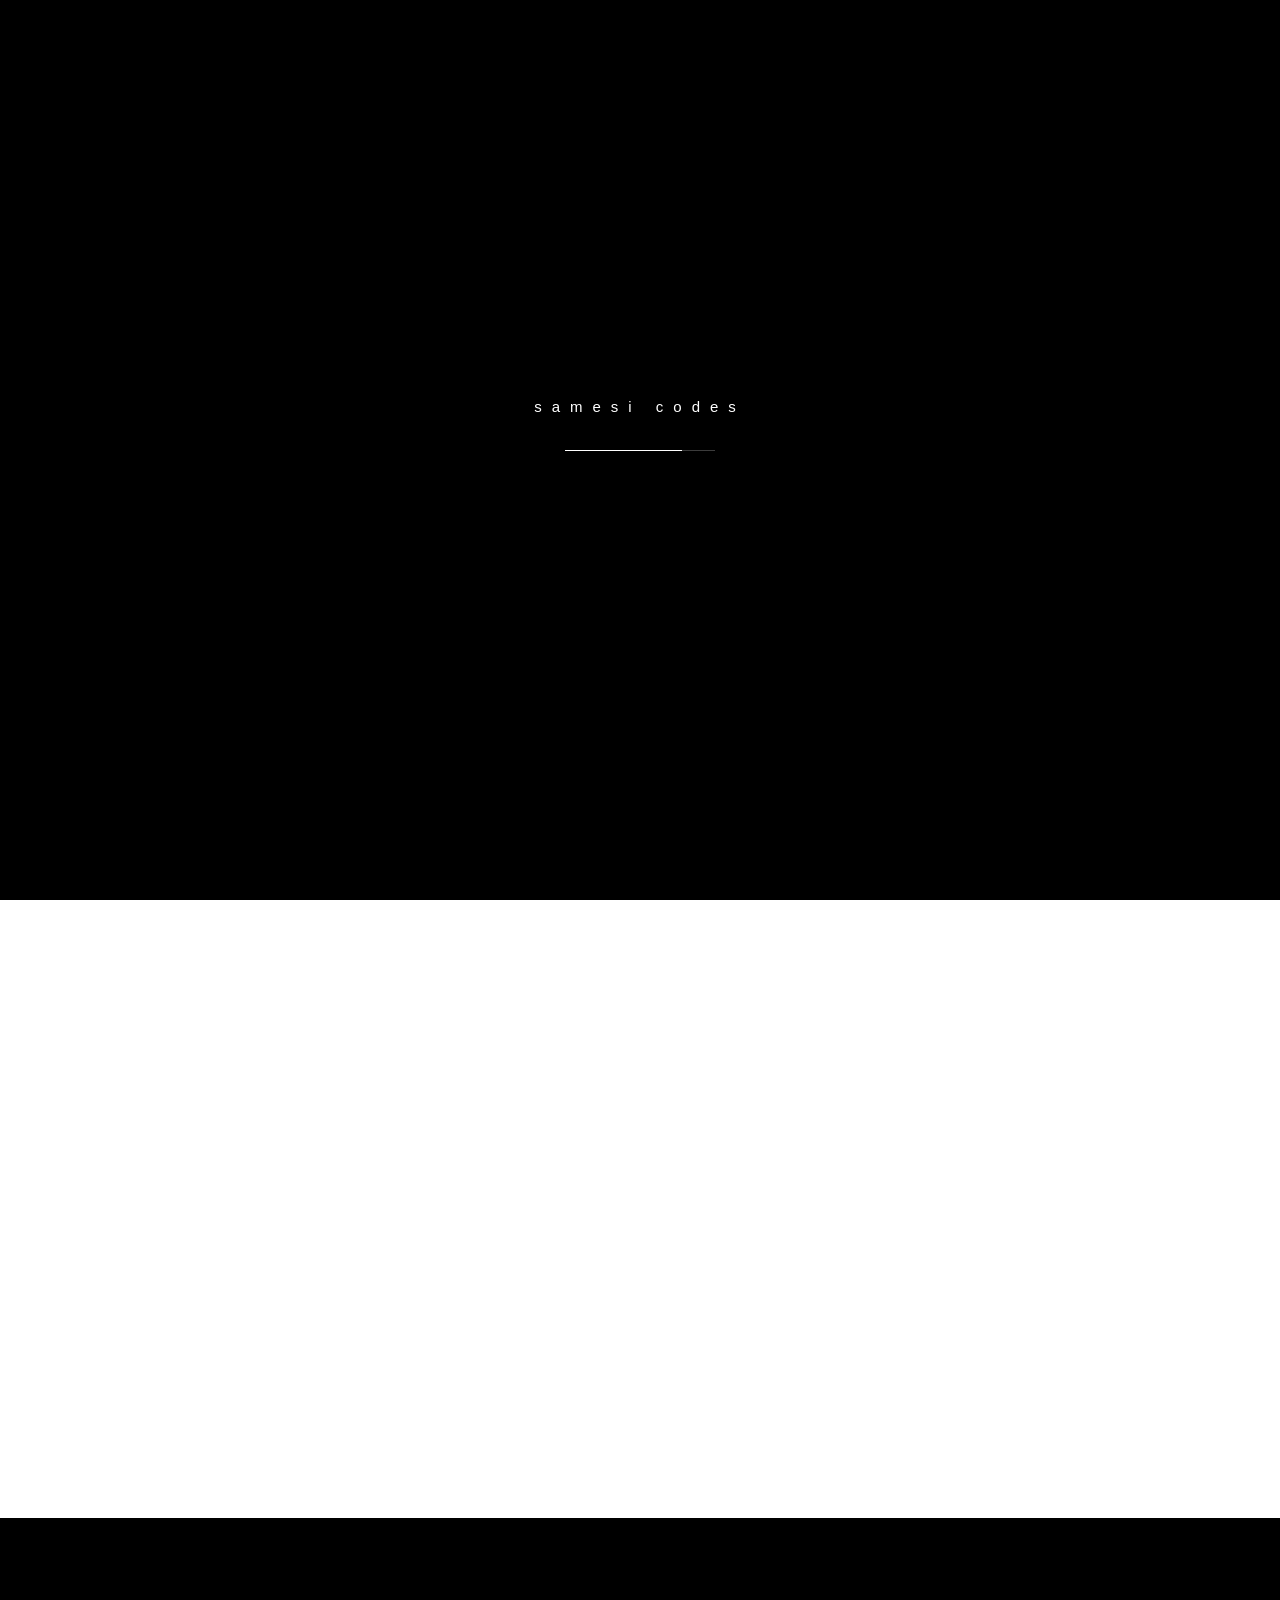
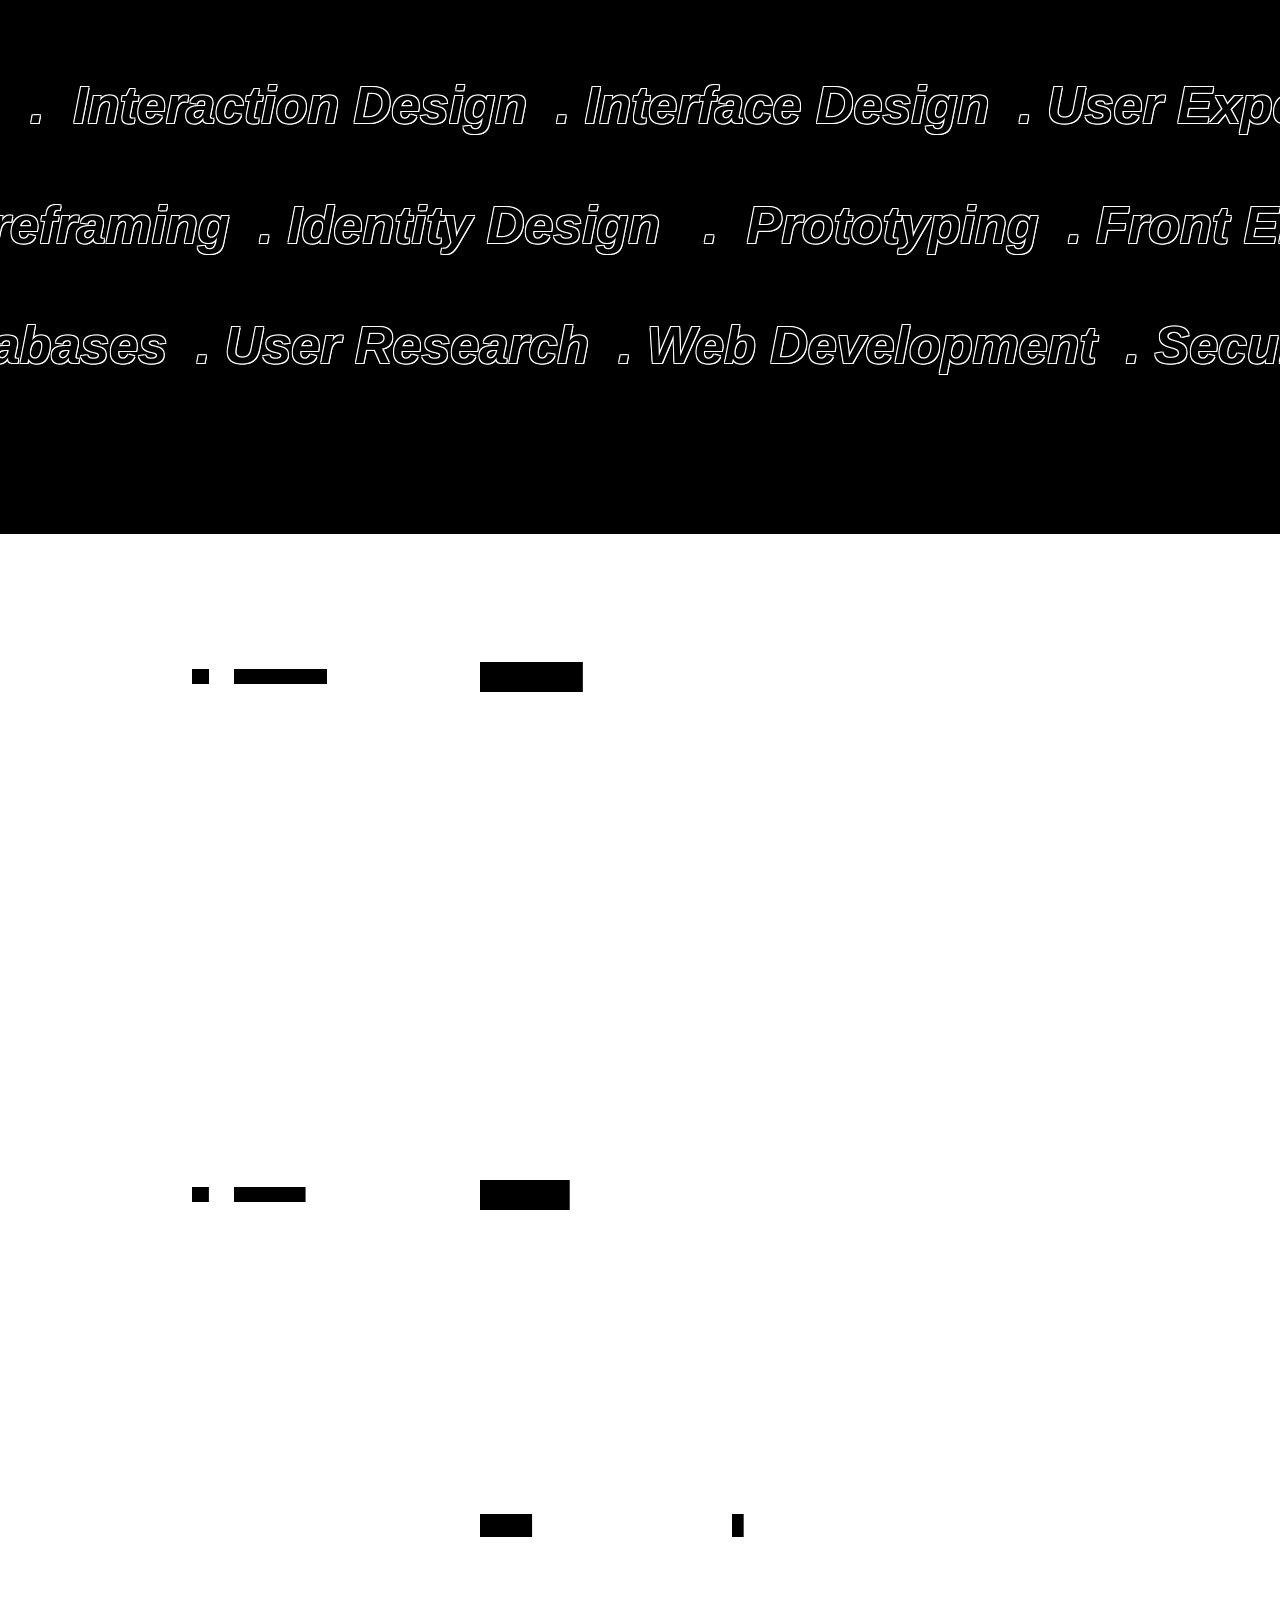
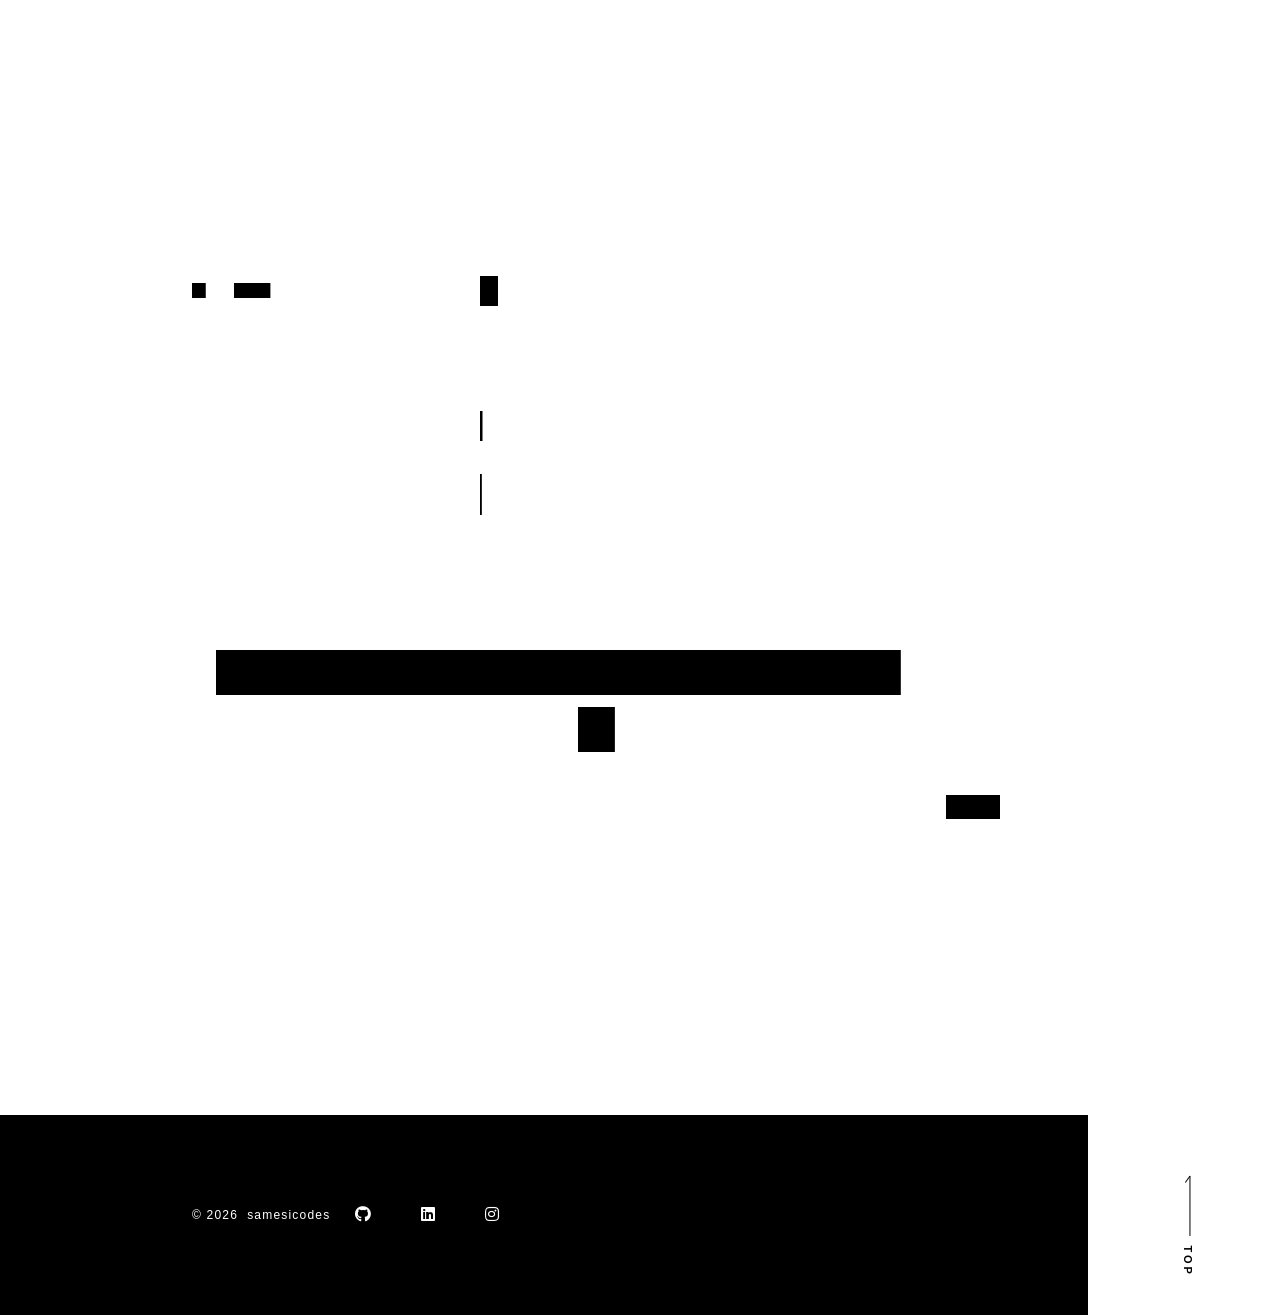
==== commit 81d0c738: "commit" ====
--- a/about.html
+++ b/about.html
@@ -263,6 +263,7 @@
                         <p>Node JS</p>
                       </div>
                       <div class="tools-column-item revealer" data-rv_color="none">
+                        <p>PHP</p>
                         <p>Express JS</p>
                         <p>Redux</p>
                         <p>Firebase</p>
